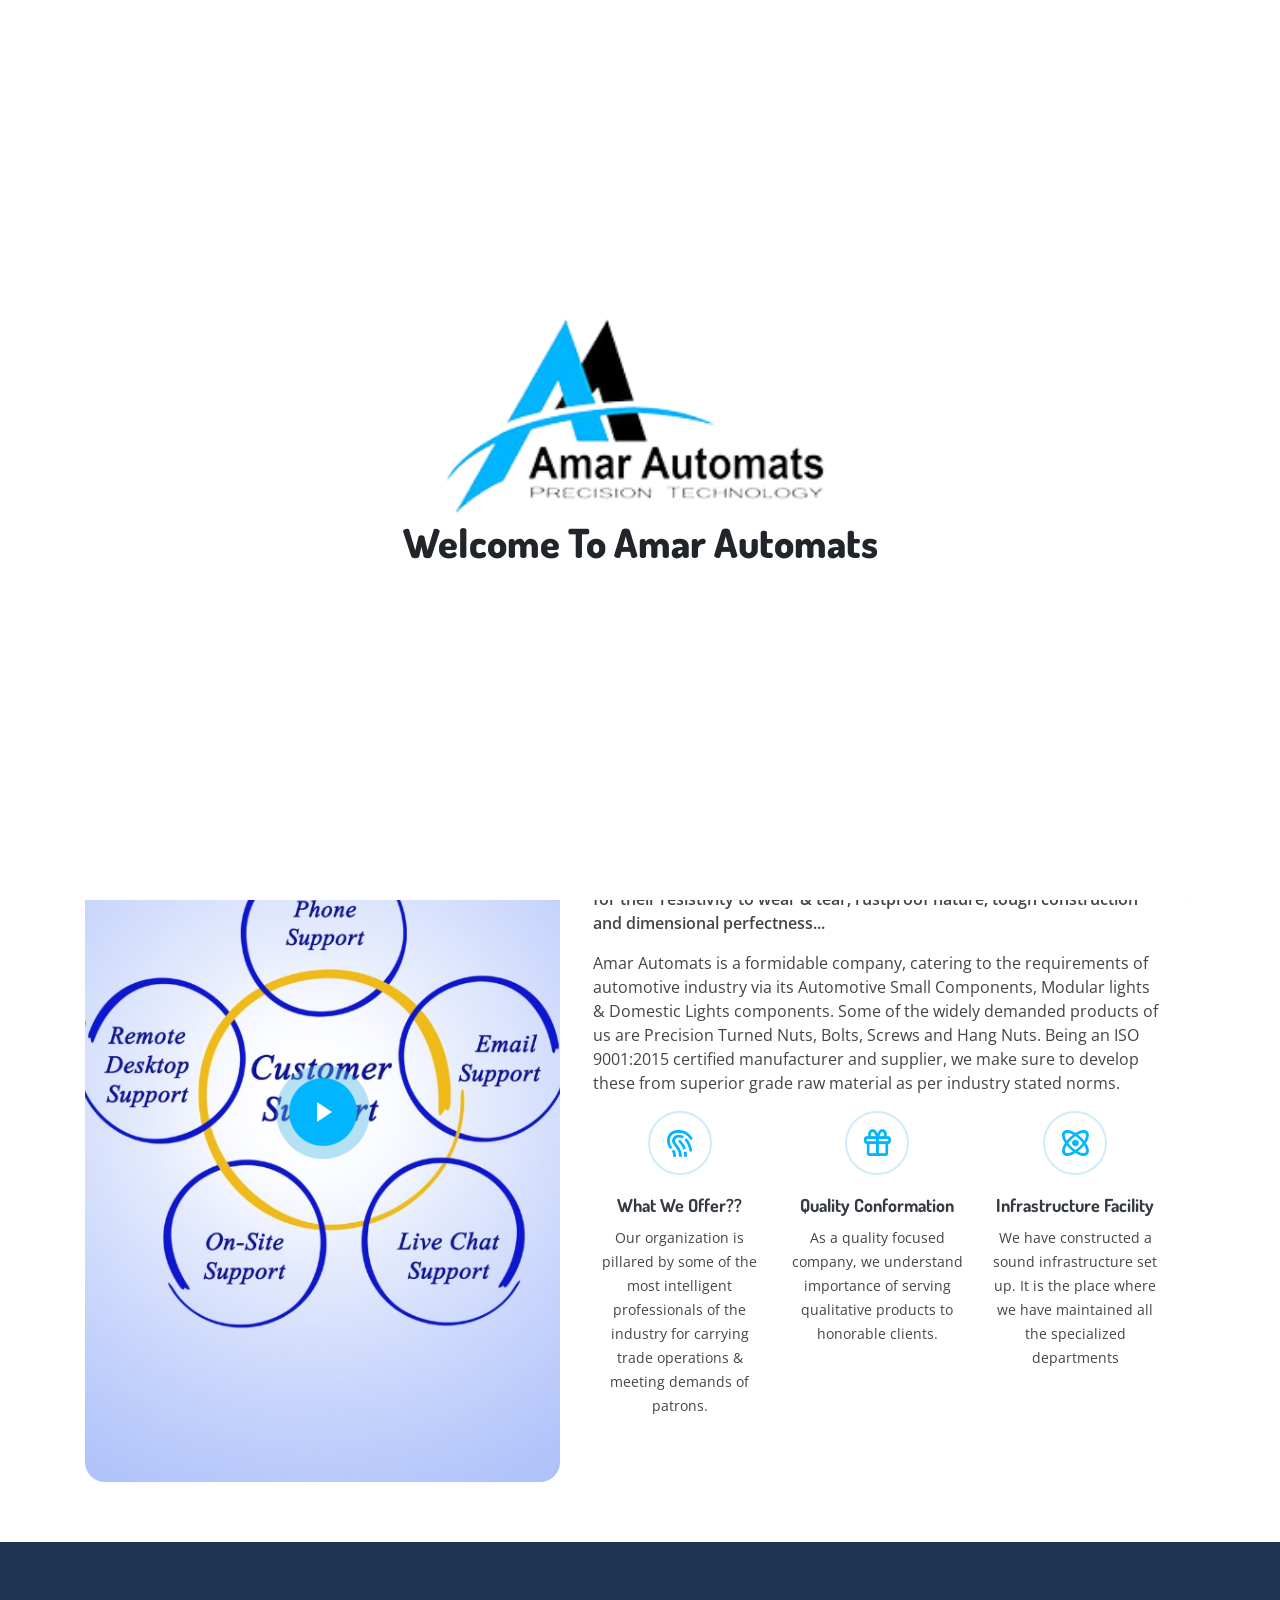
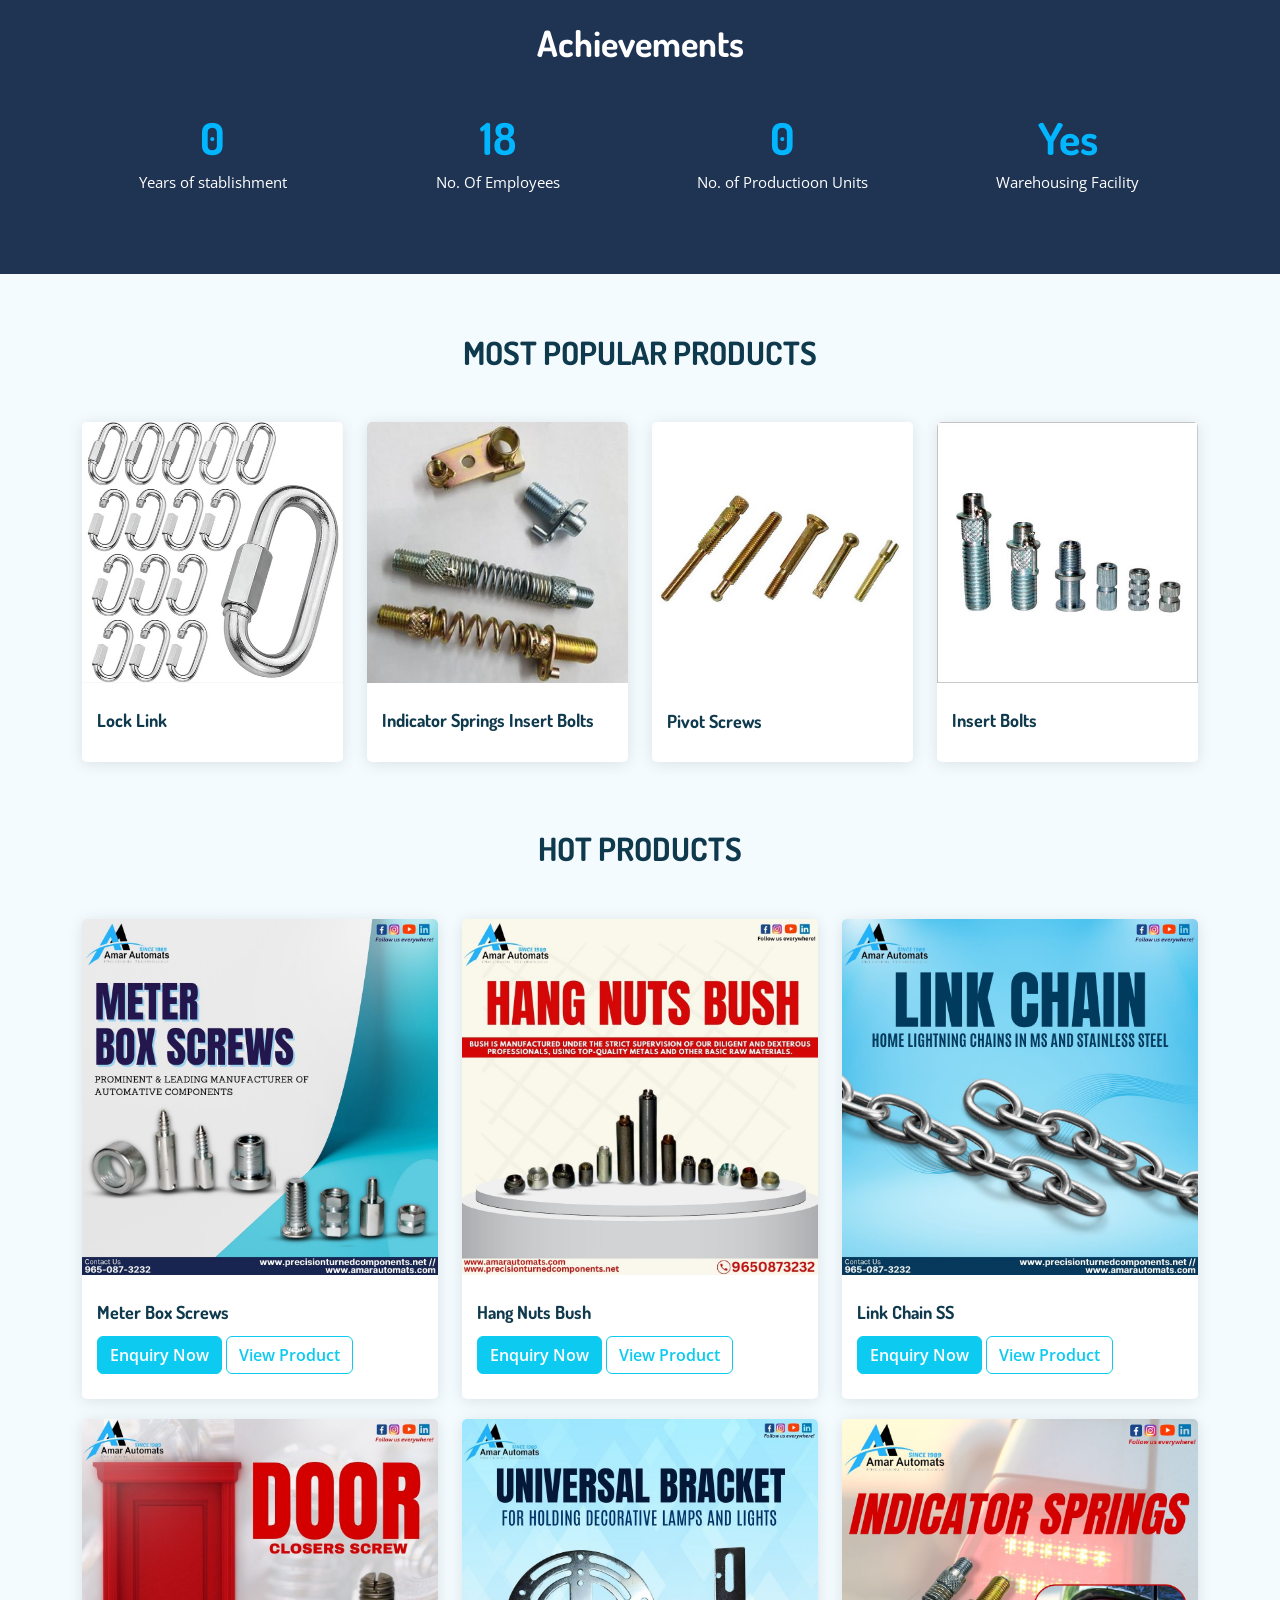
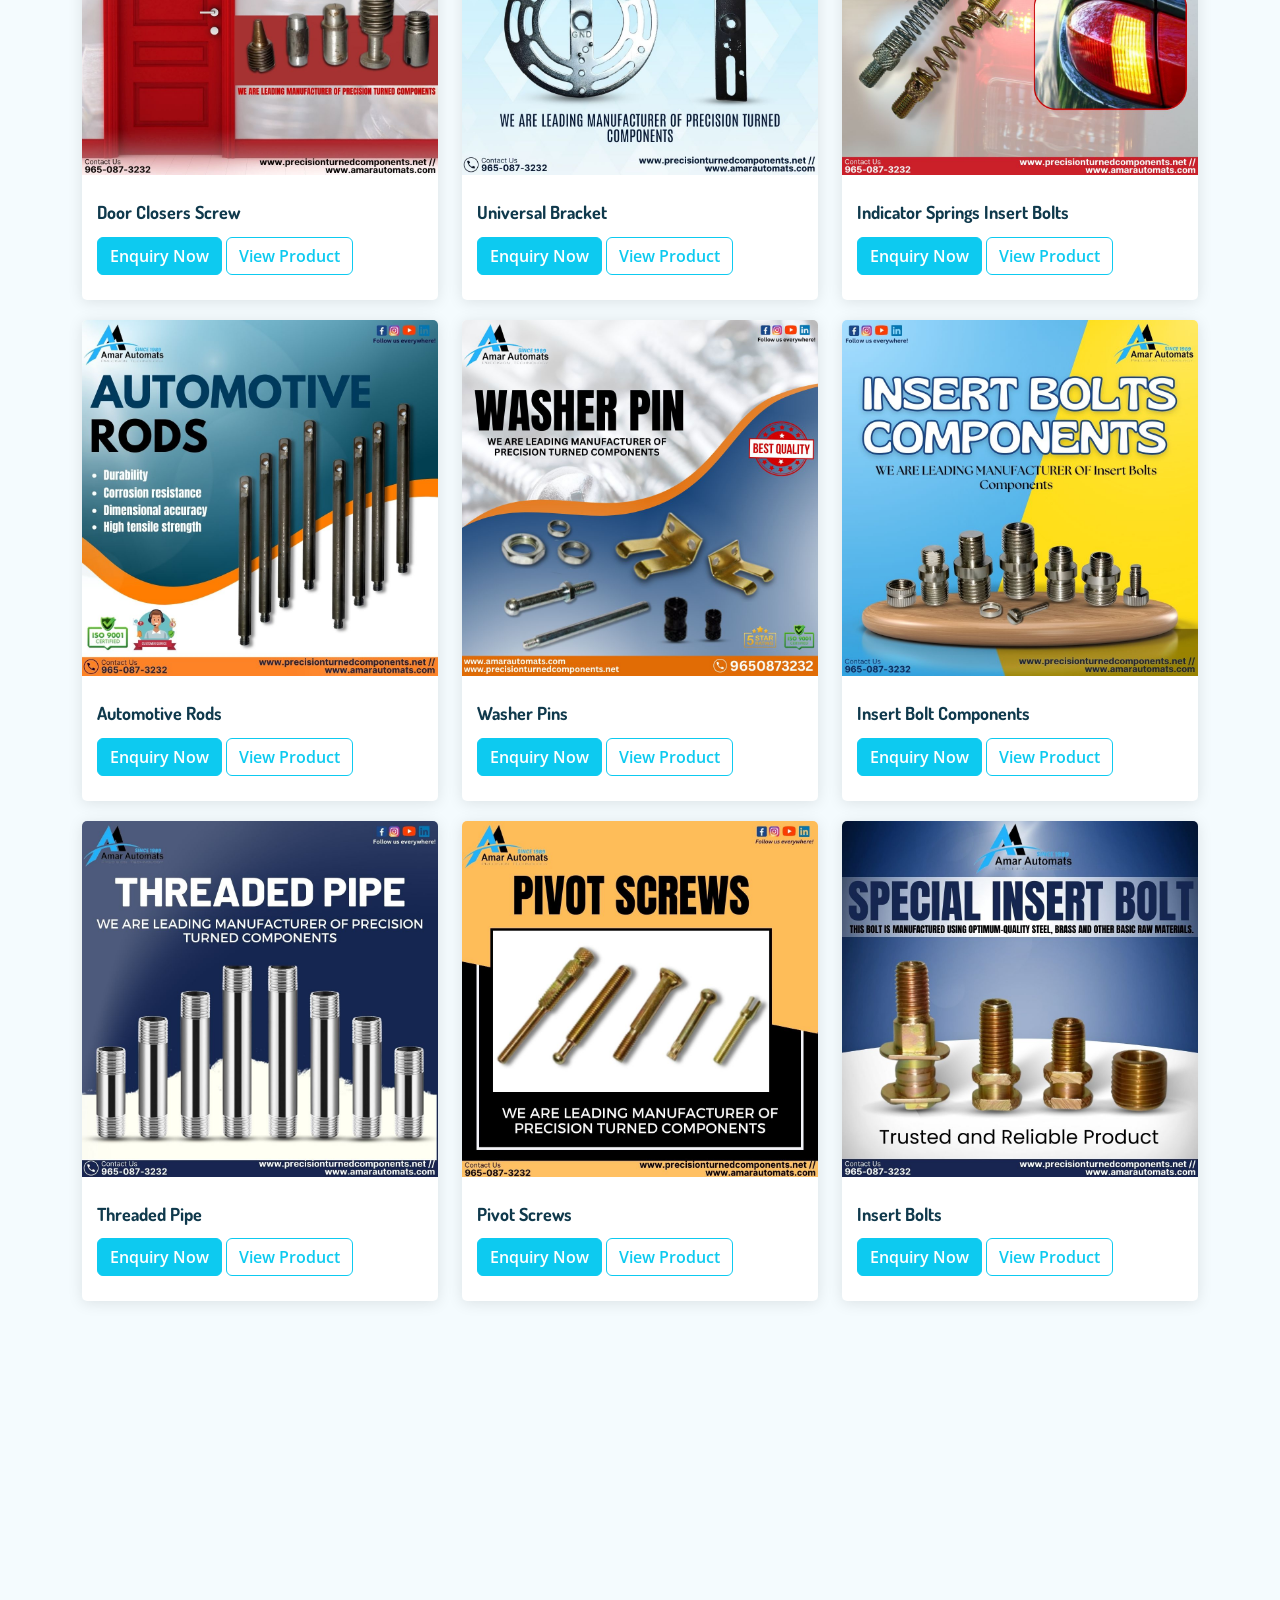
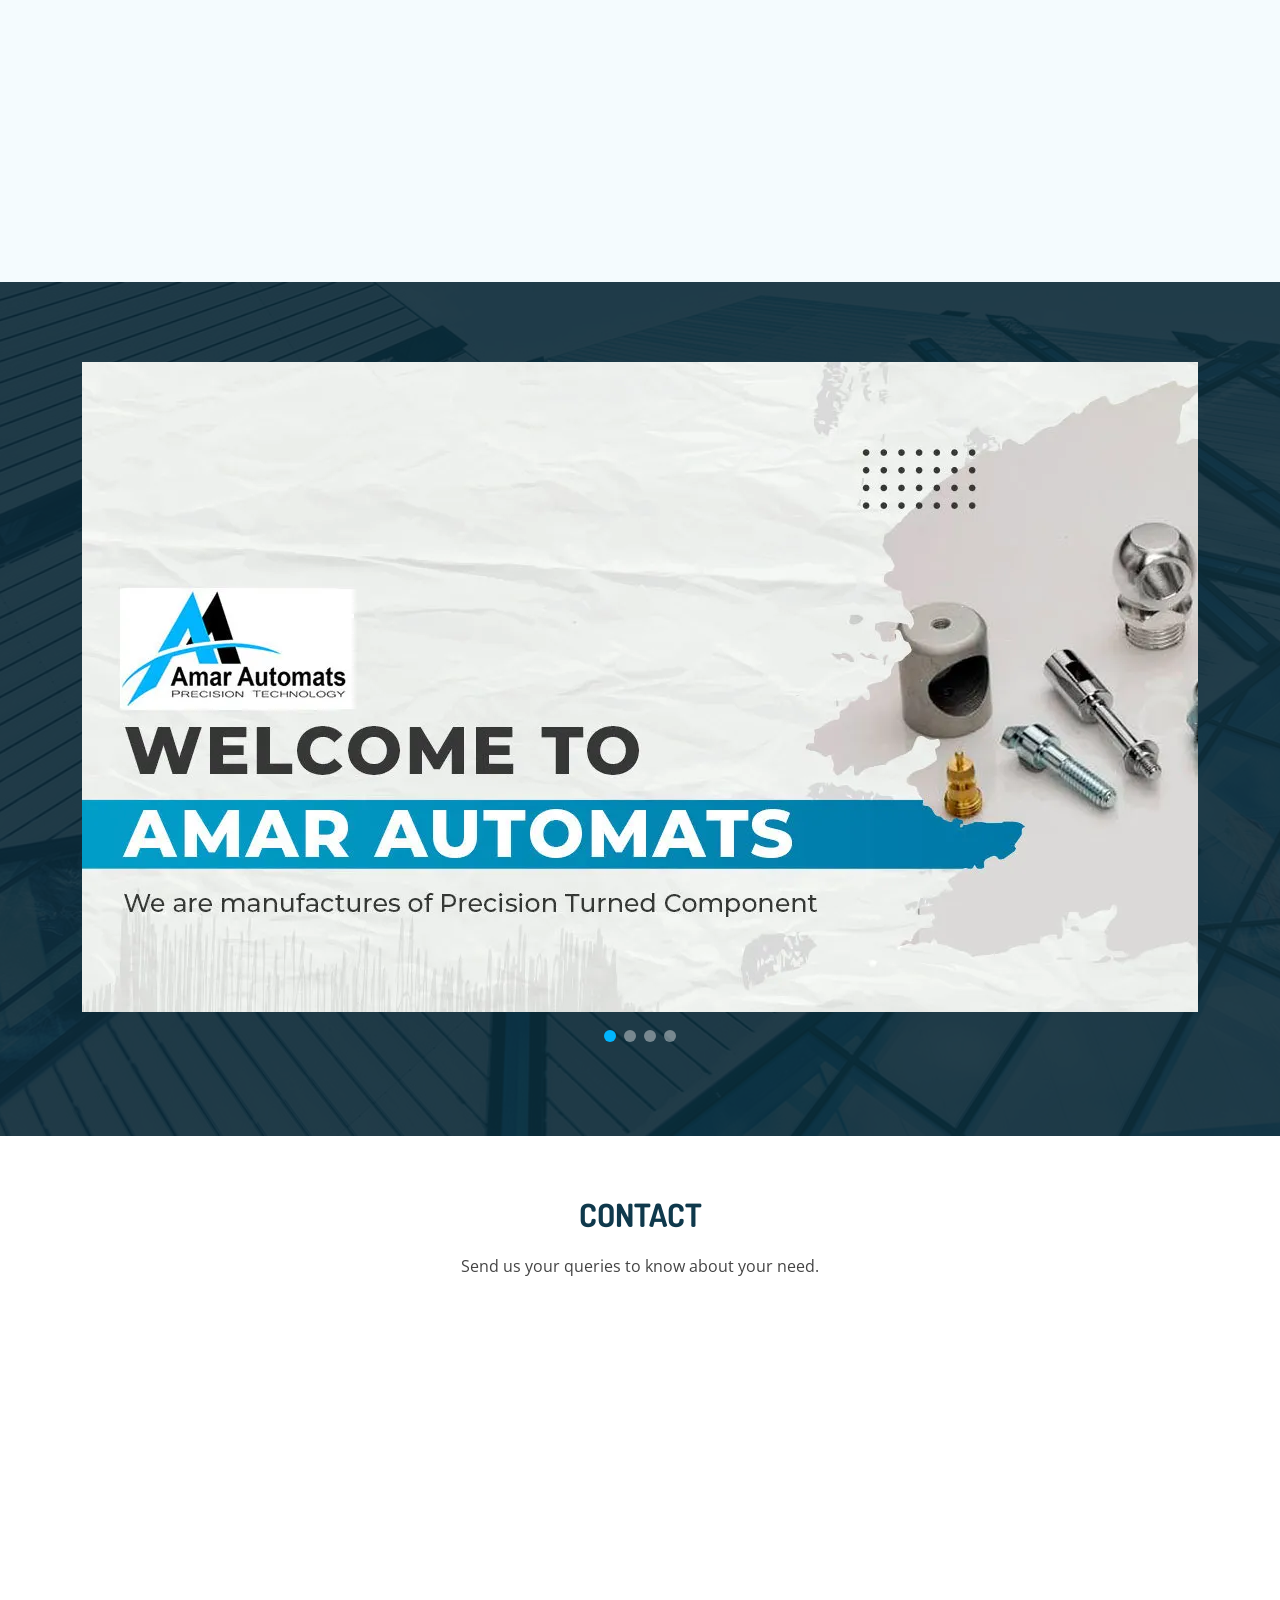
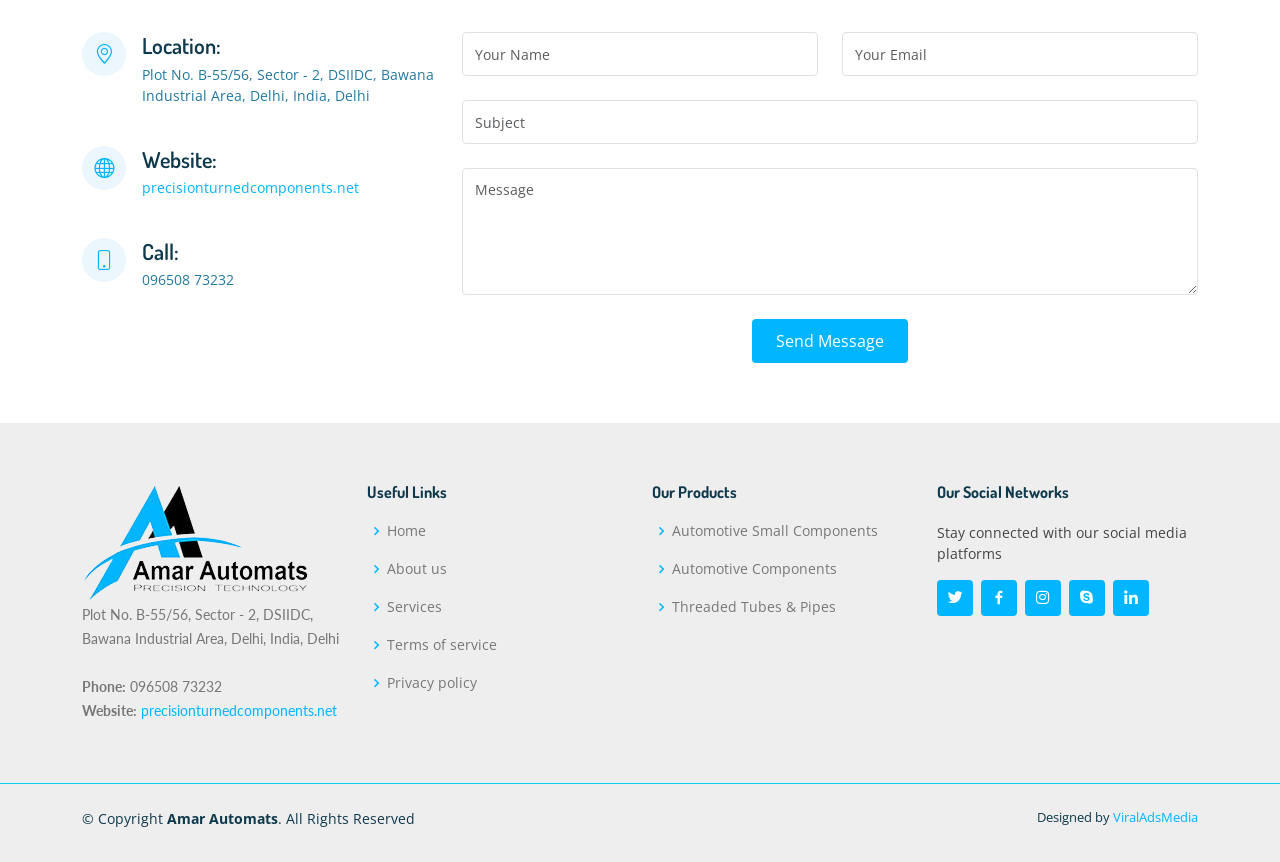
==== index.html @ e60e2b21 "add new section for cirtificate" ====
<!DOCTYPE html>
<html lang="en">

<head>
  <meta charset="utf-8">
  <meta content="width=device-width, initial-scale=1.0" name="viewport">

  <title>Amar Automats</title>
  <meta content="" name="description">
  <meta content="" name="keywords">

  <!-- Favicons -->
  <link href="assets/img/logo.png" rel="icon">
  <link href="assets/img/logo.png" rel="apple-touch-icon">
  <link href="https://unpkg.com/aos@2.3.1/dist/aos.css" rel="stylesheet">

  <!-- Google Fonts -->
  <link
    href="https://fonts.googleapis.com/css?family=Open+Sans:300,300i,400,400i,600,600i,700,700i|Dosis:300,400,500,,600,700,700i|Lato:300,300i,400,400i,700,700i"
    rel="stylesheet">

  <!-- Vendor CSS Files -->
  <link href="assets/vendor/bootstrap/css/bootstrap.min.css" rel="stylesheet">
  <link href="assets/vendor/bootstrap-icons/bootstrap-icons.css" rel="stylesheet">
  <link href="assets/vendor/boxicons/css/boxicons.min.css" rel="stylesheet">
  <link href="assets/vendor/glightbox/css/glightbox.min.css" rel="stylesheet">
  <link href="assets/vendor/swiper/swiper-bundle.min.css" rel="stylesheet">

  <!-- Template Main CSS File -->
  <link href="assets/css/style.css" rel="stylesheet">


</head>

<body>
  <div id="preloader">
    <div class="preloader-content">
      <div id="text9" class="text text-primary fw-bolder text-uppercase display-1">Welcome</div>
      <div id="text10" class="text text-primary fw-bolder text-uppercase display-1" style="display: none;">to</div>
      <div id="text11" class="text text-primary fw-bolder text-uppercase display-1" style="display: none;">Amar Automats
      </div>
      <div id="text12" class="text text-primary fw-bolder text-uppercase display-1" style="display: none;">
        <div class="col-md-10 col-8 mx-auto">
          <img class="w-100" src="assets/img/logo.png" alt="">
        </div>
        <h1 class="text-dark fw-bolder text-capitalize">Welcome To Amar Automats</h1>
      </div>
    </div>
  </div>
  <!-- ======= Header ======= -->
  <header id="header" class="position-absolute top-0 start-0 end-0 bg-white">
    <div class="container d-flex align-items-center justify-content-between">

      <a href="index.html" class="logo"><img src="assets/img/logo.png" alt="" class="img-fluid"></a>
      <!-- Uncomment below if you prefer to use text as a logo -->
      <!-- <h1 class="logo"><a href="index.html">Butterfly</a></h1> -->

      <nav id="navbar" class="navbar">
        <ul>
          <li><a class="nav-link fw-bolder text-white scrollto active" href="index.html">Home</a></li>
          <li><a class="nav-link fw-bolder text-white scrollto" href="about.html">About Us</a></li>
          <!-- <li><a class="nav-link fw-bolder text-white scrollto" href="#services">Services</a></li>
          <li><a class="nav-link fw-bolder text-white scrollto " href="#portfolio">Portfolio</a></li> -->
          <!-- <li><a class="nav-link fw-bolder text-white scrollto" href="#team">Team</a></li> -->
          <li class="dropdown fw-bolder"><a href="automotive-small-components.html"><span class="text-white">Automotive
                Small Components</span> <i class="bi bi-chevron-down"></i></a>
            <ul>
              <li><a href="special-insert-bolt.html">Special Insert Bolt</a></li>
              <li><a href="pivot-screws.html">Pivot Screws</a></li>
              <li><a href="insert-bolt.html">Insert Bolt</a></li>
              <li><a href="washer-pins.html">Washer Pins</a></li>
              <li><a href="meter-box-screws.html">Meter Box Screws</a></li>
              <!-- <li><a href="asc.html">Automotive Small Components</a></li> -->
              <!-- <li><a href="screw-for-door-closer.html">Screws for Door Closer</a></li> -->
              <li><a href="door-closers-screw.html">Door Closers Screw</a></li>
              <!-- <li><a href="precision-turned-components.html">Precision Turned Components</a></li> -->
              <li><a href="hex-huts-and-demo-nuts.html">Hex Nuts and Demo Nuts</a></li>
              <li><a href="quick-links-and-locking-link.html">Quick Links & Locking Link</a></li>
            </ul>
          </li>
          <li class="dropdown fw-bolder"><a href="automotive-components.html"><span class="text-white">Automotive
                Components</span> <i class="bi bi-chevron-down"></i></a>
            <ul>
              <li><a href="automotive-bushes.html">Automotive Bushes</a></li>
              <li><a href="royal-enfield.html">Royal Enfield Indicator Parts</a></li>
              <li><a href="hang-nuts-bush.html">Hang Nuts Bush</a></li>
              <li><a href="insert-bolts-components.html">Insert Bolts Components</a></li>
              <li><a href="indicator-springs-and-insert-bolts.html">Indicator Springs and Insert Bolts</a></li>
              <li><a href="automotive-rods.html">Automotive Rods</a></li>
              <li><a href="hang-nuts-and-spacers.html">Hang Nuts & Spacers</a></li>
            </ul>
          </li>
          <li class="dropdown fw-bolder"><a href="threaded-tubes-and-pipes.html"><span class="text-white">Threaded Tubes
                & Pipes</span> <i class="bi bi-chevron-down"></i></a>
            <ul>
              <li><a href="lock-link.html">Lock Link</a></li>
              <li><a href="threaded-pipe.html">Threaded Pipe</a></li>
              <li><a href="link-chain-ss.html">Link Chain SS</a></li>
            </ul>
          </li>
          <li><a class="nav-link fw-bolder text-white scrollto" href="contact.html">Contact</a></li>
          <li><a class="nav-link fw-bolder text-center justify-content-center text-white scrollto click" href="#">CLICK HERE</a></li>
        </ul>
        <i class="bi bi-list mobile-nav-toggle"></i>
      </nav><!-- .navbar -->
    </div>
  </header><!-- End Header -->

  <!-- ======= Hero Section ======= -->
  <section id="hero" class="d-flex align-items-center">
    <div id="carouselId" class="carousel slide" data-bs-ride="carousel">
      <ol class="carousel-indicators">
        <!-- <li
          data-bs-target="#carouselId"
          data-bs-slide-to="0"
          class="active"
          aria-current="true"
          aria-label="First slide"
        ></li> -->
        <!-- <li
          data-bs-target="#carouselId"
          data-bs-slide-to="1"
          aria-label="Second slide"
        ></li>
        <li
          data-bs-target="#carouselId"
          data-bs-slide-to="2"
          aria-label="Third slide"
        ></li> -->
      </ol>
      <div class="carousel-inner" role="listbox">
        <div class="carousel-item active">
          <video loop autoplay muted src="assets/img/VN20240510_181905.mp4" class="w-100"
            alt="First slide"></video>
          <!-- <video loop autoplay muted src="assets/img/VN20240510_181905.mp4" class="w-100 d-md-none d-block"
            alt="First slide"></video> -->
        </div>
        <!-- <div class="carousel-item">
          <img
            src="assets/img/banner2.jpg"
            class="w-100 d-block"
            alt="Second slide"
          />
        </div>
        <div class="carousel-item">
          <img
            src="assets/img/banner3.jpg"
            class="w-100 d-block"
            alt="Third slide"
          />
        </div> -->
      </div>
      <!-- <button
        class="carousel-control-prev"
        type="button"
        data-bs-target="#carouselId"
        data-bs-slide="prev"
      >
        <span class="" aria-hidden="true"><i class="bi bi-arrow-left"></i></span>
        <span class="visually-hidden">Previous</span>
      </button> -->
      <!-- <button
        class="carousel-control-next"
        type="button"
        data-bs-target="#carouselId"
        data-bs-slide="next"
      >
        <span class="" aria-hidden="true"><i class="bi bi-arrow-right"></i></span>
        <span class="visually-hidden">Next</span>
      </button> -->
    </div>

    <!-- <div class="container">
      <div class="row">
        <div class="col-lg-6 pt-4 pt-lg-0 order-2 order-lg-1 d-flex flex-column justify-content-center">
          <h1>Creating websites that make you stop & stare</h1>
          <h2>Accusantium quam, aliquam ultricies eget tempor id, aliquam eget nibh et. Maecen aliquam, risus at semper. Proin iaculis purus consequat sem cure digni ssim. Donec porttitora entum.</h2>
          <div><a href="#about" class="btn-get-started scrollto">Get Started</a></div>
        </div>
        <div class="col-lg-6 order-1 order-lg-2 hero-img">
          <img src="assets/img/hero-img.png" class="img-fluid" alt="">
        </div>
      </div>
    </div> -->

  </section><!-- End Hero -->

  <main id="main">

    <!-- ======= About Section ======= -->
    <section id="about" class="about section pt-md-5 pt-3">
      <div class="container pt-md-5" data-aos="fade-up">

        <div class="row">
          <div data-aos="fade-right" data-aos-delay="100"
            class="col-xl-5 col-lg-6 d-flex justify-content-center video-box align-items-stretch position-relative">
            <a href="https://orig-videos.tradeindia.com/video/flv/catalogs/58958/video58958_001.mp4"
              class="glightbox play-btn mb-4"></a>
          </div>

          <div data-aos="fade-up" data-aos-delay="300"
            class="col-xl-7 col-lg-6 icon-boxes d-flex flex-column align-items-stretch justify-content-center py-5 px-lg-5">
            <h3 class="fw-bold">About
              Amar Automats</h3>
            <p class="fw-semibold">Making available Automotive Small Components such as Special Insert Bolt, Light
              Insert Bolt, Nuts, Bolts, Screws and Hang Nuts that are known for their resistivity to wear & tear,
              rustproof nature, tough construction and dimensional perfectness...</p>
            <p>Amar Automats is a formidable company, catering to the requirements of automotive industry via its
              Automotive Small Components, Modular lights & Domestic Lights components. Some of the widely demanded
              products of us are Precision Turned Nuts, Bolts, Screws and Hang Nuts. Being an ISO 9001:2015 certified
              manufacturer and supplier, we make sure to develop these from superior grade raw material as per industry
              stated norms.
            </p>
            <div class="row">
              <div data-aos="fade-right" data-aos-delay="100" class="icon-box col-md-4">
                <div class="icon"><i class="bx bx-fingerprint"></i></div>
                <h4 class="title"><a href="">What We Offer??</a></h4>
                <p class="description">Our organization is pillared by some of the most intelligent professionals of the
                  industry for carrying trade operations & meeting demands of patrons.</p>
              </div>
  
              <div data-aos="fade-right" data-aos-delay="300" class="icon-box col-md-4">
                <div class="icon"><i class="bx bx-gift"></i></div>
                <h4 class="title"><a href="">Quality Conformation</a></h4>
                <p class="description">As a quality focused company, we understand importance of serving qualitative
                  products to honorable clients.</p>
              </div>
  
              <div data-aos="fade-right" data-aos-delay="400" class="icon-box col-md-4">
                <div class="icon"><i class="bx bx-atom  "></i></div>
                <h4 class="title"><a href="">Infrastructure Facility</a></h4>
                <p class="description">We have constructed a sound infrastructure set up. It is the place where we have
                  maintained all the specialized departments</p>
              </div>
            </div>
          </div>
        </div>

      </div>
    </section><!-- End About Section -->

    <!-- ======= Counts Section ======= -->
    <section id="counts" class="counts section">
      <div class="container" data-aos="fade-up">

        <div data-aos="fade-right" class="text-center title">
          <h3>Achievements</h3>
          <!-- <p>Iusto et labore modi qui sapiente xpedita tempora et aut non ipsum consequatur illo.</p> -->
        </div>

        <div class="row counters position-relative">

          <div data-aos="fade-up" data-aos-delay="100" class="col-lg-3 col-6 text-center">
            <span data-purecounter-start="0" data-purecounter-end="1998" data-purecounter-duration="1"
              class="purecounter"></span>
            <p>Years of stablishment</p>
          </div>

          <div data-aos="fade-down" data-aos-delay="200" class="col-lg-3 col-6 text-center">
            <span data-purecounter-start="0" data-purecounter-end="18" data-purecounter-duration="1"
              class="purecounter"></span>
            <p>No. Of Employees</p>
          </div>

          <div data-aos="fade-up" data-aos-delay="300" class="col-lg-3 col-6 text-center">
            <span data-purecounter-start="0" data-purecounter-end="1" data-purecounter-duration="1"
              class="purecounter"></span>
            <p>No. of Productioon Units</p>
          </div>

          <div data-aos="fade-down" data-aos-delay="400" class="col-lg-3 col-6 text-center">
            <span>Yes</span>
            <p>Warehousing Facility</p>
          </div>

        </div>

      </div>
    </section><!-- End Counts Section -->

    <!-- ======= Portfolio Section ======= -->
    <section id="portfolio" class="d-none portfolio section">
      <div class="container">

        <div class="section-title">
          <h2 class="border-bottom pb-3 border-info">Our products</h2>
        </div>

        <div class="row">
          <div class="col-lg-12 d-flex justify-content-center">
            <ul id="portfolio-flters">
              <li data-filter="*" class="filter-active">All</li>
              <li data-filter=".filter-app">Popular Products</li>
              <li data-filter=".filter-card">Hot Products</li>
              <!-- <li data-filter=".filter-web">Web</li> -->
            </ul>
          </div>
        </div>

        <div class="row portfolio-container">

          <div class="col-lg-4 col-md-6 portfolio-item filter-app">
            <div class="portfolio-wrap">
              <img src="assets/img/product/lock-link.jpg" class="img-fluid" alt="">
              <div class="portfolio-info">
                <h4>Lock Link</h4>
                <p>Popular Products</p>
                <div class="portfolio-links">
                  <a href="assets/img/product/lock-link.jpg" data-gallery="portfolioGallery" class="portfolio-lightbox"
                    title="Lock link"><i class="bx bx-plus"></i></a>
                  <a href="portfolio-details.html" title="More Details"><i class="bx bx-link"></i></a>
                </div>
              </div>
            </div>
          </div>

          <div class="col-lg-4 col-md-6 portfolio-item filter-card">
            <div class="portfolio-wrap">
              <img src="assets/img/product/Link-Chain-ss.jpg" class="img-fluid py-md-5" alt="">
              <div class="portfolio-info">
                <h4>Link Chain SS</h4>
                <p>Hot Products</p>
                <div class="portfolio-links">
                  <a href="assets/img/product/Link-Chain-ss.jpg" data-gallery="portfolioGallery"
                    class="portfolio-lightbox" title="Link Chain SS"><i class="bx bx-plus"></i></a>
                  <a href="portfolio-details.html" title="More Details"><i class="bx bx-link"></i></a>
                </div>
              </div>
            </div>
          </div>

          <div class="col-lg-4 col-md-6 portfolio-item filter-app">
            <div class="portfolio-wrap">
              <img src="assets/img/product/Pivot-Screws.jpg" class="img-fluid" alt="">
              <div class="portfolio-info">
                <h4>Pivot Screws</h4>
                <p>Popular Products</p>
                <div class="portfolio-links">
                  <a href="assets/img/product/Pivot-Screws.jpg" data-gallery="portfolioGallery"
                    class="portfolio-lightbox" title="Pivot Screws"><i class="bx bx-plus"></i></a>
                  <a href="portfolio-details.html" title="More Details"><i class="bx bx-link"></i></a>
                </div>
              </div>
            </div>
          </div>

          <div class="col-lg-4 col-md-6 portfolio-item filter-app">
            <div class="portfolio-wrap">
              <img src="assets/img/product/Insert-Bolt.jpg" class="img-fluid" alt="">
              <div class="portfolio-info">
                <h4>Insert Bolt</h4>
                <p>Popular Products</p>
                <div class="portfolio-links">
                  <a href="assets/img/product/Insert-Bolt.jpg" data-gallery="portfolioGallery"
                    class="portfolio-lightbox" title="Insert Bolt"><i class="bx bx-plus"></i></a>
                  <a href="portfolio-details.html" title="More Details"><i class="bx bx-link"></i></a>
                </div>
              </div>
            </div>
          </div>

          <div class="col-lg-4 col-md-6 portfolio-item filter-card">
            <div class="portfolio-wrap">
              <img src="assets/img/product/meter-box-screws.jpeg" class="img-fluid" alt="">
              <div class="portfolio-info">
                <h4>Meter Box Screws</h4>
                <p>Hot Products</p>
                <div class="portfolio-links">
                  <a href="assets/img/product/Meter-Box-Screws.jpg" data-gallery="portfolioGallery"
                    class="portfolio-lightbox" title="Meter Box Screws"><i class="bx bx-plus"></i></a>
                  <a href="portfolio-details.html" title="More Details"><i class="bx bx-link"></i></a>
                </div>
              </div>
            </div>
          </div>

          <div class="col-lg-4 col-md-6 portfolio-item filter-app">
            <div class="portfolio-wrap">
              <img src="assets/img/product/Indicator-Springs-Insert-Bolts.jpg" class="img-fluid" alt="">
              <div class="portfolio-info">
                <h4>Indicator Springs and Insert Blts</h4>
                <p>Popular Products</p>
                <div class="portfolio-links">
                  <a href="assets/img/product/Indicator-Springs-Insert-Bolts.jpg" data-gallery="portfolioGallery"
                    class="portfolio-lightbox" title="Indicator Springs and Insert Blts"><i class="bx bx-plus"></i></a>
                  <a href="portfolio-details.html" title="More Details"><i class="bx bx-link"></i></a>
                </div>
              </div>
            </div>
          </div>

          <div class="col-lg-4 col-md-6 portfolio-item filter-card">
            <div class="portfolio-wrap">
              <img src="assets/img/product/Door-Closers-Screw.jpg" class="img-fluid" alt="">
              <div class="portfolio-info">
                <h4>Door Closers Screw</h4>
                <p>Hot Products</p>
                <div class="portfolio-links">
                  <a href="assets/img/product/Door-Closers-Screw.jpg" data-gallery="portfolioGallery"
                    class="portfolio-lightbox" title="Door Closers Screw"><i class="bx bx-plus"></i></a>
                  <a href="portfolio-details.html" title="More Details"><i class="bx bx-link"></i></a>
                </div>
              </div>
            </div>
          </div>

          <div class="col-lg-4 col-md-6 portfolio-item filter-card">
            <div class="portfolio-wrap">
              <img src="assets/img/product/washer-pin.jpeg" class="img-fluid" alt="">
              <div class="portfolio-info">
                <h4>Washer pins</h4>
                <p>Hot Products</p>
                <div class="portfolio-links">
                  <a href="assets/img/product/Washer-Pins.jpg" data-gallery="portfolioGallery"
                    class="portfolio-lightbox" title="Washer pins"><i class="bx bx-plus"></i></a>
                  <a href="portfolio-details.html" title="More Details"><i class="bx bx-link"></i></a>
                </div>
              </div>
            </div>
          </div>

          <div class="col-lg-4 col-md-6 portfolio-item filter-card">
            <div class="portfolio-wrap">
              <img src="assets/img/product/ibc.jpg" class="img-fluid" alt="">
              <div class="portfolio-info">
                <h4>Insert Bolt Components</h4>
                <p>Hot Products</p>
                <div class="portfolio-links">
                  <a href="assets/img/product/Insert-Bolts-Components.jpg" data-gallery="portfolioGallery"
                    class="portfolio-lightbox" title="Insert Bolt Components"><i class="bx bx-plus"></i></a>
                  <a href="portfolio-details.html" title="More Details"><i class="bx bx-link"></i></a>
                </div>
              </div>
            </div>
          </div>

        </div>

      </div>
    </section>  <!-- End Portfolio Section -->

    <!-- ======= Team Section ======= -->
    <section id="team" class="team section-bg section">
      <div class="container" data-aos="fade-up">

        <div class="section-title">
          <h2>Most Popular Products</h2>
          <!-- <p>Magnam dolores commodi suscipit. Necessitatibus eius consequatur ex aliquid fuga eum quidem. Sit sint consectetur velit. Quisquam quos quisquam cupiditate. Et nemo qui impedit suscipit alias ea. Quia fugiat sit in iste officiis commodi quidem hic quas.</p> -->
        </div>

        <div class="row" data-aos="fade-right">

          <div data-aos="fade-up" data-aos-delay="1                                     00" class="col-lg-3 col-6 d-flex align-items-stretch">
            <div class="member">
              <div class="member-img">
                <img src="assets/img/product/lock-link.jpg" class="img-fluid" alt="">
                <!-- <div class="social">
                  <a href=""><i class="bi bi-twitter"></i></a>
                  <a href=""><i class="bi bi-facebook"></i></a>
                  <a href=""><i class="bi bi-instagram"></i></a>
                  <a href=""><i class="bi bi-linkedin"></i></a>
                </div> -->
              </div>
              <div class="member-info">
                <h4>Lock Link</h4>
                <!-- <span>Chief Executive Officer</span> -->
              </div>
            </div>
          </div>

          <div data-aos="fad  e-up" data-aos-delay="200" class="col-lg-3 col-6 d-flex align-items-stretch">
            <div class="member">
              <div class="member-img">
                <img src="assets/img/product/Indicator-Springs-Insert-Bolts.jpg" class="img-fluid" alt="">
                <!-- <div class="social">
                  <a href=""><i class="bi bi-twitter"></i></a>
                  <a href=""><i class="bi bi-facebook"></i></a>
                  <a href=""><i class="bi bi-instagram"></i></a>
                  <a href=""><i class="bi bi-linkedin"></i></a>
                </div> -->
              </div>
              <div class="member-info">
                <h4>Indicator Springs Insert Bolts</h4>
                <!-- <span>Product Manager</span> -->
              </div>
            </div>
          </div>

          <div data-aos="fade-up" data-aos-delay="300" class="col-lg-3 col-6 d-flex align-items-stretch">
            <div class="member">
              <div class="member-img">
                <img src="assets/img/product/Pivot-Screws.jpg" class="img-fluid" alt="">
                <!-- <div class="social">
                  <a href=""><i class="bi bi-twitter"></i></a>
                  <a href=""><i class="bi bi-facebook"></i></a>
                  <a href=""><i class="bi bi-instagram"></i></a>
                  <a href=""><i class="bi bi-linkedin"></i></a>
                </div> -->
              </div>
              <div class="member-info">
                <h4>Pivot Screws</h4>
                <!-- <span>CTO</span> -->
              </div>
            </div>
          </div>

          <div data-aos="fade-up" data-aos-delay="400" class="col-lg-3 col-6 d-flex align-items-stretch">
            <div class="member">
              <div class="member-img">
                <img src="assets/img/product/Insert-Bolt.jpg" class="img-fluid" alt="">
                <!-- <div class="social">
                  <a href=""><i class="bi bi-twitter"></i></a>
                  <a href=""><i class="bi bi-facebook"></i></a>
                  <a href=""><i class="bi bi-instagram"></i></a>
                  <a href=""><i class="bi bi-linkedin"></i></a>
                </div> -->
              </div>
              <div class="member-info">
                <h4>Insert Bolts</h4>
                <!-- <span>Accountant</span> -->
              </div>
            </div>
          </div>

        </div>

      </div>
      <div class="container pt-5" data-aos="fade-up">

        <div class="section-title">
          <h2>Hot Products</h2>
          <!-- <p>Magnam dolores commodi suscipit. Necessitatibus eius consequatur ex aliquid fuga eum quidem. Sit sint consectetur velit. Quisquam quos quisquam cupiditate. Et nemo qui impedit suscipit alias ea. Quia fugiat sit in iste officiis commodi quidem hic quas.</p> -->
        </div>

        <div class="row" data-aos="fade-right" data-aos-delay="100">

          <div data-aos="fade-up" data-aos-delay="100" class="col-lg-4 col-6 d-flex align-items-stretch">
            <div class="member">
              <div class="member-img">
                <img src="assets/img/product/meter-box-screws.jpeg" class="img-fluid" alt="">
                <!-- <div class="social">
                  <a href=""><i class="bi bi-twitter"></i></a>
                  <a href=""><i class="bi bi-facebook"></i></a>
                  <a href=""><i class="bi bi-instagram"></i></a>
                  <a href=""><i class="bi bi-linkedin"></i></a>
                </div> -->
              </div>
              <div class="member-info">
                <h4>Meter Box Screws</h4>
                <!-- <span>Chief Executive Officer</span> -->
                <a href="https://api.whatsapp.com/send/?phone=9650873232&text&type=phone_number&app_absent=0  "
                  class="btn btn-info text-white mt-2 fw-semibold">Enquiry Now</a>
                  <a href="meter-box-screws.html"
                  class="btn btn-white border-info text-info mt-2 fw-semibold">View Product</a>
              </div>
            </div>
          </div>
          <div data-aos="fade-up" data-aos-delay="100" class="col-lg-4 col-6 d-flex align-items-stretch">
            <div class="member">
              <div class="member-img">
                <img src="assets/img/product/hang-nuts-bush.jpeg" class="img-fluid" alt="">
                <!-- <div class="social">
                  <a href=""><i class="bi bi-twitter"></i></a>
                  <a href=""><i class="bi bi-facebook"></i></a>
                  <a href=""><i class="bi bi-instagram"></i></a>
                  <a href=""><i class="bi bi-linkedin"></i></a>
                </div> -->
              </div>
              <div class="member-info">
                <h4>Hang Nuts Bush</h4>
                <!-- <span>Chief Executive Officer</span> -->
                <a href="https://api.whatsapp.com/send/?phone=9650873232&text&type=phone_number&app_absent=0  "
                  class="btn btn-info text-white mt-2 fw-semibold">Enquiry Now</a>
                  <a href="hang-nuts-bush.html"
                  class="btn btn-white border-info text-info mt-2 fw-semibold">View Product</a>
              </div>
            </div>
          </div>
          <div data-aos="fade-up" data-aos-delay="200" class="col-lg-4 col-6 d-flex align-items-stretch">
            <div class="member">
              <div class="member-img">
                <img src="assets/img/product/link-chain.jpeg" class="img-fluid" alt="">
                <!-- <div class="social">
                  <a href=""><i class="bi bi-twitter"></i></a>
                  <a href=""><i class="bi bi-facebook"></i></a>
                  <a href=""><i class="bi bi-instagram"></i></a>
                  <a href=""><i class="bi bi-linkedin"></i></a>
                  </div> -->
              </div>
              <div class="member-info">
                <h4>Link Chain SS</h4>
                <!-- <span>Product Manager</span> -->
                <a href="https://api.whatsapp.com/send/?phone=9650873232&text&type=phone_number&app_absent=0  "
                  class="btn btn-info text-white mt-2 fw-semibold">Enquiry Now</a>
                  <a href="link-chain-ss.html"
                  class="btn btn-white border-info text-info mt-2 fw-semibold">View Product</a>
              </div>
            </div>
          </div>

          <div data-aos="fade-up" data-aos-delay="300" class="col-lg-4 col-6 d-flex align-items-stretch">
            <div class="member">
              <div class="member-img">
                <img src="assets/img/product/61.jpg" class="img-fluid" alt="">
                <!-- <div class="social">
                  <a href=""><i class="bi bi-twitter"></i></a>
                  <a href=""><i class="bi bi-facebook"></i></a>
                  <a href=""><i class="bi bi-instagram"></i></a>
                  <a href=""><i class="bi bi-linkedin"></i></a>
                </div> -->
              </div>
              <div class="member-info">
                <h4>Door Closers Screw</h4>
                <!-- <span>CTO</span> -->
                <a href="https://api.whatsapp.com/send/?phone=9650873232&text&type=phone_number&app_absent=0  "
                  class="btn btn-info text-white mt-2 fw-semibold">Enquiry Now</a>
                  <a href="door-closers-screw.html"
                  class="btn btn-white border-info text-info mt-2 fw-semibold">View Product</a>
              </div>
            </div>
          </div>


          <div data-aos="fade-up" data-aos-delay="200" class="col-lg-4 col-6 d-flex align-items-stretch">
            <div class="member">
              <div class="member-img">
                <img src="assets/img/product/56.jpg" class="img-fluid" alt="">
                <!-- <div class="social">
                  <a href=""><i class="bi bi-twitter"></i></a>
                  <a href=""><i class="bi bi-facebook"></i></a>
                  <a href=""><i class="bi bi-instagram"></i></a>
                  <a href=""><i class="bi bi-linkedin"></i></a>
                </div> -->
              </div>
              <div class="member-info">
                <h4>Universal Bracket</h4>
                <!-- <span>Product Manager</span> -->
                <a href="https://api.whatsapp.com/send/?phone=9650873232&text&type=phone_number&app_absent=0  "
                  class="btn btn-info text-white mt-2 fw-semibold">Enquiry Now</a>
                  <a href="universal-bracket.html"
                  class="btn btn-white border-info text-info mt-2 fw-semibold">View Product</a>
              </div>
            </div>
          </div>
          <div data-aos="fade-up" data-aos-delay="200" class="col-lg-4 col-6 d-flex align-items-stretch">
            <div class="member">
              <div class="member-img">
                <img src="assets/img/product/indicator-sprimgs.jpeg" class="img-fluid" alt="">
                <!-- <div class="social">
                  <a href=""><i class="bi bi-twitter"></i></a>
                  <a href=""><i class="bi bi-facebook"></i></a>
                  <a href=""><i class="bi bi-instagram"></i></a>
                  <a href=""><i class="bi bi-linkedin"></i></a>
                </div> -->
              </div>
              <div class="member-info">
                <h4>Indicator Springs Insert Bolts</h4>
                <!-- <span>Product Manager</span> -->
                <a href="https://api.whatsapp.com/send/?phone=9650873232&text&type=phone_number&app_absent=0  "
                  class="btn btn-info text-white mt-2 fw-semibold">Enquiry Now</a>
                  <a href="indicator-springs-and-insert-bolts.html"
                  class="btn btn-white border-info text-info mt-2 fw-semibold">View Product</a>
              </div>
            </div>
          </div>
          <div data-aos="fade-up" data-aos-delay="500" class="col-lg-4 col-6 d-flex align-items-stretch">
            <div class="member">
              <div class="member-img">
                <img src="assets/img/product/54.jpg" class="img-fluid" alt="">
                <!-- <div class="social">
                  <a href=""><i class="bi bi-twitter"></i></a>
                  <a href=""><i class="bi bi-facebook"></i></a>
                  <a href=""><i class="bi bi-instagram"></i></a>
                  <a href=""><i class="bi bi-linkedin"></i></a>
                </div> -->
              </div>
              <div class="member-info">
                <h4>Automotive Rods</h4>
                <!-- <span>Accountant</span> -->
                <a href="https://api.whatsapp.com/send/?phone=9650873232&text&type=phone_number&app_absent=0  "
                  class="btn btn-info text-white mt-2 fw-semibold">Enquiry Now</a>
                  <a href="automotive-rods.html"
                  class="btn btn-white border-info text-info mt-2 fw-semibold">View Product</a>
              </div>
            </div>
          </div>
          <div data-aos="fade-up" data-aos-delay="400" class="col-lg-4 col-6 d-flex align-items-stretch">
            <div class="member">
              <div class="member-img">
                <img src="assets/img/product/washer-pin.jpeg" class="img-fluid" alt="">
                <!-- <div class="social">
                  <a href=""><i class="bi bi-twitter"></i></a>
                  <a href=""><i class="bi bi-facebook"></i></a>
                  <a href=""><i class="bi bi-instagram"></i></a>
                  <a href=""><i class="bi bi-linkedin"></i></a>
                </div> -->
              </div>
              <div class="member-info">
                <h4>Washer Pins</h4>
                <!-- <span>Accountant</span> -->
                <a href="https://api.whatsapp.com/send/?phone=9650873232&text&type=phone_number&app_absent=0  " class="btn btn-info text-white mt-2 fw-semibold">Enquiry Now</a>
                <a href="washer-pins.html"
                  class="btn btn-white border-info text-info mt-2 fw-semibold">View Product</a>
              </div>
            </div>
          </div>
          <div data-aos="fade-up" data-aos-delay="600" class="col-lg-4 col-6 d-flex align-items-stretch">
            <div class="member">
              <div class="member-img">
                <img src="assets/img/product/ibc.jpg" class="img-fluid" alt="">
                <!-- <div class="social">
                  <a href=""><i class="bi bi-twitter"></i></a>
                  <a href=""><i class="bi bi-facebook"></i></a>
                  <a href=""><i class="bi bi-instagram"></i></a>
                  <a href=""><i class="bi bi-linkedin"></i></a>
                </div> -->
              </div>
              <div class="member-info">
                <h4>Insert Bolt Components</h4>
                <!-- <span>Accountant</span> -->
                <a href="https://api.whatsapp.com/send/?phone=9650873232&text&type=phone_number&app_absent=0  "
                  class="btn btn-info text-white mt-2 fw-semibold">Enquiry Now</a>
                  <a href="insert-bolt.html"
                  class="btn btn-white border-info text-info mt-2 fw-semibold">View Product</a>
              </div>
            </div>
          </div>
          
          <div data-aos="fade-up" data-aos-delay="200" class="col-lg-4 col-6 d-flex align-items-stretch">
            <div class="member">
              <div class="member-img">
                <img src="assets/img/product/58.jpg" class="img-fluid" alt="">
                <!-- <div class="social">
                  <a href=""><i class="bi bi-twitter"></i></a>
                  <a href=""><i class="bi bi-facebook"></i></a>
                  <a href=""><i class="bi bi-instagram"></i></a>
                  <a href=""><i class="bi bi-linkedin"></i></a>
                </div> -->
              </div>
              <div class="member-info">
                <h4>Threaded Pipe</h4>
                <!-- <span>Product Manager</span> -->
                <a href="https://api.whatsapp.com/send/?phone=9650873232&text&type=phone_number&app_absent=0  "
                  class="btn btn-info text-white mt-2 fw-semibold">Enquiry Now</a>
                  <a href="threaded-pipe.html"
                  class="btn btn-white border-info text-info mt-2 fw-semibold">View Product</a>
              </div>
            </div>
          </div>

          <div data-aos="fade-up" data-aos-delay="300" class="col-lg-4 col-6 d-flex align-items-stretch">
            <div class="member">
              <div class="member-img">
                <img src="assets/img/product/pivot-screws.jpeg" class="img-fluid" alt="">
                <!-- <div class="social">
                  <a href=""><i class="bi bi-twitter"></i></a>
                  <a href=""><i class="bi bi-facebook"></i></a>
                  <a href=""><i class="bi bi-instagram"></i></a>
                  <a href=""><i class="bi bi-linkedin"></i></a>
                </div> -->
              </div>
              <div class="member-info">
                <h4>Pivot Screws</h4>
                <!-- <span>CTO</span> -->
                <a href="https://api.whatsapp.com/send/?phone=9650873232&text&type=phone_number&app_absent=0  "
                  class="btn btn-info text-white mt-2 fw-semibold">Enquiry Now</a>
                  <a href="pivot-screws.html"
                  class="btn btn-white border-info text-info mt-2 fw-semibold">View Product</a>
              </div>
            </div>
          </div>

          <div data-aos="fade-up" data-aos-delay="400" class="col-lg-4 col-6 d-flex align-items-stretch">
            <div class="member">
              <div class="member-img">
                <img src="assets/img/product/60.jpg" class="img-fluid" alt="">
                <!-- <div class="social">
                  <a href=""><i class="bi bi-twitter"></i></a>
                  <a href=""><i class="bi bi-facebook"></i></a>
                  <a href=""><i class="bi bi-instagram"></i></a>
                  <a href=""><i class="bi bi-linkedin"></i></a>
                </div> -->
              </div>
              <div class="member-info">
                <h4>Insert Bolts</h4>
                <!-- <span>Accountant</span> -->
                <a href="https://api.whatsapp.com/send/?phone=9650873232&text&type=phone_number&app_absent=0  "
                  class="btn btn-info text-white mt-2 fw-semibold">Enquiry Now</a>
                  <a href="insert-bolt.html"
                  class="btn btn-white border-info text-info mt-2 fw-semibold">View Product</a>
              </div>
            </div>
          </div>

          <div data-aos="fade-up" data-aos-delay="100" class="col-lg-4 col-6 d-flex align-items-stretch">
            <div class="member">
              <div class="member-img">
                <img src="assets/img/product/55.jpg" class="img-fluid" alt="">
                <!-- <div class="social">
                  <a href=""><i class="bi bi-twitter"></i></a>
                  <a href=""><i class="bi bi-facebook"></i></a>
                  <a href=""><i class="bi bi-instagram"></i></a>
                  <a href=""><i class="bi bi-linkedin"></i></a>
                </div> -->
              </div>
              <div class="member-info">
                <h4>Lock Link</h4>
                <!-- <span>Chief Executive Officer</span> -->
                <a href="https://api.whatsapp.com/send/?phone=9650873232&text&type=phone_number&app_absent=0  "
                  class="btn btn-info text-white mt-2 fw-semibold">Enquiry Now</a>
                  <a href="quick-links-and-locking-link.html"
                  class="btn btn-white border-info text-info mt-2 fw-semibold">View Product</a>
              </div>
            </div>
          </div>
          <div data-aos="fade-up" data-aos-delay="200" class="col-lg-4 col-6 d-flex align-items-stretch">
            <div class="member">
              <div class="member-img">
                <img src="assets/img/product/53.jpg" class="img-fluid" alt="">
                <!-- <div class="social">
                  <a href=""><i class="bi bi-twitter"></i></a>
                  <a href=""><i class="bi bi-facebook"></i></a>
                  <a href=""><i class="bi bi-instagram"></i></a>
                  <a href=""><i class="bi bi-linkedin"></i></a>
                </div> -->
              </div>
              <div class="member-info">
                <h4>HEX Nuts & DOME Nuts</h4>
                <!-- <span>Product Manager</span> -->
                <a href="https://api.whatsapp.com/send/?phone=9650873232&text&type=phone_number&app_absent=0  "
                  class="btn btn-info text-white mt-2 fw-semibold">Enquiry Now</a>
                  <a href="hex-huts-and-demo-nuts.html"
                  class="btn btn-white border-info text-info mt-2 fw-semibold">View Product</a>
              </div>
            </div>
          </div>

        </div>

      </div>
    </section><!-- End Team Section -->
    <!-- ======= Testimonials Section ======= -->
    <section id="testimonials" class="testimonials">
      <div class="container position-relative">

        <div class="testimonials-slider swiper" data-aos="fade-up" data-aos-delay="100">
          <div class="swiper-wrapper">

            <div class="swiper-slide">
              <img src="assets/img/template_photo_2.webp" class="testimonial-img" alt="">
              <!-- <div class="testimonial-item">
                <h3>Rajesh Kumar</h3>
                <h4> Automotive Engineer</h4>
                <p>
                  <i class="bx bxs-quote-alt-left quote-icon-left"></i>
                  Amar Automats has been my go-to supplier for precision turned nuts and bolts for years. Their
                  attention to detail and commitment to quality is unmatched. As an automotive engineer, I rely on their
                  components to ensure the safety and reliability of our vehicles.
                  <i class="bx bxs-quote-alt-right quote-icon-right"></i>
                </p>
              </div> -->
            </div><!-- End testimonial item -->

            <div class="swiper-slide">
              <img src="assets/img/template_photo_3.webp" class="testimonial-img" alt="">
              <!-- <div class="testimonial-item">
                <h3>Priya Patel</h3>
                <h4>Manufacturing Manager</h4>
                <p>
                  <i class="bx bxs-quote-alt-left quote-icon-left"></i>
                  Working in the manufacturing industry, it's crucial to have reliable suppliers for our components.
                  Amar Automats consistently delivers high-quality modular lights and domestic light components that
                  meet our specifications. Their professionalism and dedication to customer satisfaction are
                  commendable.
                  <i class="bx bxs-quote-alt-right quote-icon-right"></i>
                </p>
              </div> -->
            </div><!-- End testimonial item -->

            <div class="swiper-slide">
              <img src="assets/img/template_photo_4.jpg" class="testimonial-img" alt="">
              <!-- <div class="testimonial-item">
                <h3>Meena Gupta</h3>
                <h4> Production Supervisor</h4>
                <p>
                  <i class="bx bxs-quote-alt-left quote-icon-left"></i>
                  Amar Automats has been instrumental in streamlining our production processes with their precision
                  turned nuts, bolts, and screws. Their reliable delivery and consistent product quality have made them
                  an invaluable partner in our operations.
                  <i class="bx bxs-quote-alt-right quote-icon-right"></i>
                </p>
              </div> -->
            </div><!-- End testimonial item -->

            <div class="swiper-slide">
              <img src="assets/img/template_photo_5.jpg" class="testimonial-img" alt="">
              <!-- <div class="testimonial-item">
                <h3>Vikram Singh</h3>
                <h4>Procurement Manager</h4>
                <p>
                  <i class="bx bxs-quote-alt-left quote-icon-left"></i>
                  In my role as a procurement manager, I am responsible for sourcing high-quality components for our
                  automotive manufacturing plant. Amar Automats has consistently met our demands for precision turned
                  nuts, bolts, and hang nuts, making them an indispensable part of our supply chain.
                  <i class="bx bxs-quote-alt-right quote-icon-right"></i>
                </p>
              </div> -->
            </div><!-- End testimonial item -->

            
          </div>
          <div class="swiper-pagination"></div>
        </div>

      </div>
    </section><!-- End Testimonials Section -->


    <!-- ======= Gallery Section ======= -->
    <section id="gallery" class="d-none gallery section">
      <div class="container">

        <div class="section-title">
          <h2>Gallery</h2>
          <p>Magnam dolores commodi suscipit. Necessitatibus eius consequatur ex aliquid fuga eum quidem. Sit sint
            consectetur velit. Quisquam quos quisquam cupiditate. Et nemo qui impedit suscipit alias ea. Quia fugiat sit
            in iste officiis commodi quidem hic quas.</p>
        </div>

        <div class="row no-gutters">

          <div class="col-lg-3 col-md-4">
            <div class="gallery-item">
              <a href="assets/img/gallery/gallery-1.jpg" class="galleery-lightbox" data-gallery="gallery-item">
                <img src="assets/img/gallery/gallery-1.jpg" alt="" class="img-fluid">
              </a>
            </div>
          </div>

          <div class="col-lg-3 col-md-4">
            <div class="gallery-item">
              <a href="assets/img/gallery/gallery-2.jpg" class="galleery-lightbox" data-gallery="gallery-item">
                <img src="assets/img/gallery/gallery-2.jpg" alt="" class="img-fluid">
              </a>
            </div>
          </div>

          <div class="col-lg-3 col-md-4">
            <div class="gallery-item">
              <a href="assets/img/gallery/gallery-3.jpg" class="galleery-lightbox" data-gallery="gallery-item">
                <img src="assets/img/gallery/gallery-3.jpg" alt="" class="img-fluid">
              </a>
            </div>
          </div>

          <div class="col-lg-3 col-md-4">
            <div class="gallery-item">
              <a href="assets/img/gallery/gallery-4.jpg" class="galleery-lightbox" data-gallery="gallery-item">
                <img src="assets/img/gallery/gallery-4.jpg" alt="" class="img-fluid">
              </a>
            </div>
          </div>

          <div class="col-lg-3 col-md-4">
            <div class="gallery-item">
              <a href="assets/img/gallery/gallery-5.jpg" class="galleery-lightbox" data-gallery="gallery-item">
                <img src="assets/img/gallery/gallery-5.jpg" alt="" class="img-fluid">
              </a>
            </div>
          </div>

          <div class="col-lg-3 col-md-4">
            <div class="gallery-item">
              <a href="assets/img/gallery/gallery-6.jpg" class="galleery-lightbox" data-gallery="gallery-item">
                <img src="assets/img/gallery/gallery-6.jpg" alt="" class="img-fluid">
              </a>
            </div>
          </div>

          <div class="col-lg-3 col-md-4">
            <div class="gallery-item">
              <a href="assets/img/gallery/gallery-7.jpg" class="galleery-lightbox" data-gallery="gallery-item">
                <img src="assets/img/gallery/gallery-7.jpg" alt="" class="img-fluid">
              </a>
            </div>
          </div>

          <div class="col-lg-3 col-md-4">
            <div class="gallery-item">
              <a href="assets/img/gallery/gallery-8.jpg" class="galleery-lightbox" data-gallery="gallery-item">
                <img src="assets/img/gallery/gallery-8.jpg" alt="" class="img-fluid">
              </a>
            </div>
          </div>

        </div>

      </div>
    </section><!-- End Gallery Section -->

    <!-- ======= Contact Section ======= -->
    <section id="contact" class="contact section">
      <div class="container" data-aos="fade-up">

        <div class="section-title">
          <h2>Contact</h2>
          <p>Send us your queries to know about your need.</p>
        </div>

        <div data-aos="fade-right" data-aos-delay="100">
          <iframe style="border:0; width: 100%; height: 270px;"
            src="https://www.google.com/maps/embed?pb=!1m18!1m12!1m3!1d27970.379672266547!2d77.00825929641722!3d28.800208280685425!2m3!1f0!2f0!3f0!3m2!1i1024!2i768!4f13.1!3m3!1m2!1s0x390da82fdc015b73%3A0xd5838ed4c7eeb5de!2sAmar%20Automats!5e0!3m2!1sen!2sin!4v1715339569652!5m2!1sen!2sin"
            frameborder="0" allowfullscreen></iframe>
        </div>

        <div class="row mt-5">

          <div data-aos="fade-right" data-aos-delay="100" class="col-lg-4">
            <div class="info">
              <div class="address">
                <i class="bi bi-geo-alt"></i>
                <h4>Location:</h4>
                <p>Plot No. B-55/56, Sector - 2, DSIIDC, Bawana Industrial Area, Delhi, India, Delhi</p>
              </div>

              <div data-aos="fade-right" data-aos-delay="200" class="email">
                <i class="bi bi-globe"></i>
                <h4>Website:</h4>
                <p><a href="https://www.precisionturnedcomponents.net">precisionturnedcomponents.net</a></p>
              </div>

              <div data-aos="fade-right" data-aos-devlay="300" class="phone">
                <i class="bi bi-phone"></i>
                <h4>Call:</h4>
                <p>096508 73232 </p>
              </div>

            </div>

          </div>

          <div data-aos="fade-up" data-aos-delay="400" class="col-lg-8 mt-5 mt-lg-0">

            <form action="forms/contact.php" method="post" role="form" class="php-email-form">
              <div class="row">
                <div class="col-md-6 form-group">
                  <input type="text" name="name" class="form-control" id="name" placeholder="Your Name" required>
                </div>
                <div class="col-md-6 form-group mt-3 mt-md-0">
                  <input type="email" class="form-control" name="email" id="email" placeholder="Your Email" required>
                </div>
              </div>
              <div class="form-group mt-3">
                <input type="text" class="form-control" name="subject" id="subject" placeholder="Subject" required>
              </div>
              <div class="form-group mt-3">
                <textarea class="form-control" name="message" rows="5" placeholder="Message" required></textarea>
              </div>
              <div class="my-3">
                <div class="loading">Loading</div>
                <div class="error-message"></div>
                <div class="sent-message">Your message has been sent. Thank you!</div>
              </div>
              <div class="text-center"><button type="submit">Send Message</button></div>
            </form>

          </div>

        </div>

      </div>
    </section><!-- End Contact Section -->

  </main><!-- End #main -->

  <!-- ======= Footer ======= -->
  <footer id="footer">

    <!-- <div class="footer-newsletter section">
      <div class="container">
        <div class="row justify-content-center">
          <div class="col-lg-6">
            <h4>Join Our Newsletter</h4>
            <p>Tamen quem nulla quae legam multos aute sint culpa legam noster magna</p>
            <form action="" method="post">
              <input type="email" name="email"><input type="submit" value="Subscribe">
            </form>
          </div>
        </div>
      </div>
    </div> -->

    <div class="footer-top border-bottom border-info section">
      <div class="container" data-aos="fade-up">
        <div class="row" data-aos="fade-right" data-aos-delay="100">

          <div data-aos="fade-up" data-aos-delay="100" class="col-lg-3 col-md-6 footer-contact">
            <img src="assets/img/logo.png" alt="">
            <p>
              Plot No. B-55/56, Sector - 2, DSIIDC, Bawana Industrial Area, Delhi, India, Delhi<br><br>
              <strong>Phone:</strong> 096508 73232<br>
              <strong>Website:</strong>
              <span><a href="https://www.precisionturnedcomponents.net">precisionturnedcomponents.net</a></span>
              <br>
            </p>
          </div>

          <div data-aos="fade-up" data-aos-delay="200" class="col-lg-3 col-6 footer-links">
            <h4>Useful Links</h4>
            <ul>
              <li><i class="bx bx-chevron-right"></i> <a href="#">Home</a></li>
              <li><i class="bx bx-chevron-right"></i> <a href="#">About us</a></li>
              <li><i class="bx bx-chevron-right"></i> <a href="#">Services</a></li>
              <li><i class="bx bx-chevron-right"></i> <a href="#">Terms of service</a></li>
              <li><i class="bx bx-chevron-right"></i> <a href="#">Privacy policy</a></li>
            </ul>
          </div>

          <div data-aos="fade-up" data-aos-delay="300" class="col-lg-3 col-6 footer-links">
            <h4>Our Products</h4>
            <ul>
              <li><i class="bx bx-chevron-right"></i> <a href="#">Automotive Small Components</a></li>
              <li><i class="bx bx-chevron-right"></i> <a href="#">Automotive Components</a></li>
              <li><i class="bx bx-chevron-right"></i> <a href="#">Threaded Tubes & Pipes</a></li>
            </ul>
          </div>

          <div data-aos="fade-up" data-aos-delay="400" class="col-lg-3 col-md-6 footer-links">
            <h4>Our Social Networks</h4>
            <p>Stay connected with our social media platforms</p>
            <div class="social-links mt-3">
              <a href="#" class="twitter"><i class="bx bxl-twitter"></i></a>
              <a href="#" class="facebook"><i class="bx bxl-facebook"></i></a>
              <a href="#" class="instagram"><i class="bx bxl-instagram"></i></a>
              <a href="#" class="google-plus"><i class="bx bxl-skype"></i></a>
              <a href="#" class="linkedin"><i class="bx bxl-linkedin"></i></a>
            </div>
          </div>

        </div>
      </div>
    </div>

    <div class="container copy py-4">
      <div class="copyright">
        &copy; Copyright <strong><span>Amar Automats</span></strong>. All Rights Reserved
      </div>
      <div class="credits">
        Designed by <a href="https://viraladsmedia.com/">ViralAdsMedia</a>
      </div>
    </div>
  </footer><!-- End Footer -->
  <div class="position-relative">
    <a class="call" href="tel:+919650873232"><i class="bi bi-telephone"></i></a>
    <a class="whatsapp" href="https://api.whatsapp.com/send/?phone=9650873232&text&type=phone_number&app_absent=0"><i
        class="bi bi-whatsapp"></i></a>
  </div>
  <a href="#" class="back-to-top d-flex align-items-center justify-content-center"><i
      class="bi bi-arrow-up-short"></i></a>

  <!-- Vendor JS Files -->
  <script src="assets/vendor/purecounter/purecounter_vanilla.js"></script>
  <script src="assets/vendor/bootstrap/js/bootstrap.bundle.min.js"></script>
  <script src="assets/vendor/glightbox/js/glightbox.min.js"></script>
  <script src="assets/vendor/isotope-layout/isotope.pkgd.min.js"></script>
  <script src="assets/vendor/swiper/swiper-bundle.min.js"></script>
  <script src="assets/vendor/php-email-form/validate.js"></script>
  <script src="https://unpkg.com/aos@2.3.1/dist/aos.js"></script>
  <script src="https://code.jquery.com/jquery-3.4.1.min.js"></script>
  <script src="lib/easing/easing.min.js"></script>

  <!-- Template Main JS File -->
  <script src="assets/js/main.js"></script>

</body>

</html>
---- assets/css/style.css ----
/**
* Template Name: Butterfly
* Template URL: https://bootstrapmade.com/butterfly-free-bootstrap-theme/
* Updated: Mar 17 2024 with Bootstrap v5.3.3
* Author: BootstrapMade.com
* License: https://bootstrapmade.com/license/
*/

/*--------------------------------------------------------------
# General
--------------------------------------------------------------*/
body {
  font-family: "Open Sans", sans-serif;
  color: #444444;
  overflow-x: hidden;
}
*{
  padding: 0;
  margin: 0;
  transition: .3s all ease-in-out;
}
a {
  text-decoration: none;
  color: #01B5FF;
}
.bi-chevron-down::before {
  content: "\f282";
  color: white;
}
a:hover {
  color: #76c7ed;
  text-decoration: none;
}

h1,
h2,
h3,
h4,
h5,
h6 {
  font-family: "Dosis", sans-serif;
}

/*--------------------------------------------------------------
# Back to top button
--------------------------------------------------------------*/
.back-to-top {
  position: fixed;
  visibility: hidden;
  opacity: 0;
  right: 15px;
  bottom: 15px;
  z-index: 996;
  background: #01B5FF;
  width: 40px;
  height: 40px;
  border-radius: 4px;
  transition: all 0.4s;
}

.back-to-top i {
  font-size: 28px;
  color: #fff;
  line-height: 0;
}

.back-to-top:hover {
  background: #6dc4ec;
  color: #fff;
}

.back-to-top.active {
  visibility: visible;
  opacity: 1;
}
#preloader {
  position: absolute;
  top: 0;
  left: 0;
  width: 100%;
  height: 100%;
  background: #fff;
  display: flex;
  justify-content: center;
  align-items: center;
  z-index: 99990999999999;
}
.text {
  font-weight: bold;
  margin-bottom: 20px;
  opacity: 0;
  animation: zoomIn 1s ease forwards;
}
@keyframes zoomIn {
  0% {
    transform: scale(0);
    opacity: 0;
  }
  100% {
    transform: scale(1);
    opacity: 1;
  }
}
.preloader-content {
  text-align: center;
}
/*--------------------------------------------------------------
# Header
--------------------------------------------------------------*/
#header {
  background: #fff;
  transition: all 0.5s;
  z-index: 9;
  /* padding: 20px 0; */
  box-shadow: 0px 2px 15px rgba(0, 0, 0, 0.05);
}

#header .logo {
  font-size: 28px;
  margin: 0;
  padding: 0;
  line-height: 1;
  font-weight: 700;
  letter-spacing: 1px;
  text-transform: uppercase;
  font-family: "Lato", sans-serif;
}

#header .logo a {
  color: #0f394c;
}

#header .logo img {
  max-height: 200px;
}
@media only screen and (max-width: 692px ) {
  #header{
    padding: 10px 0;
  }
}
/*--------------------------------------------------------------
# Navigation Menu
--------------------------------------------------------------*/
/**
* Desktop Navigation 
*/
.navbar {
  padding: 0;

}
.navbar .click{
  background-color: #01B5FF;
  color:  white!important;
  border-radius: 50px;
  animation: 1s blink infinite forwards;

}
@keyframes blink {
  0%, 100%{
    box-shadow: 0 0 1rem #555;
  }
  50%{
    box-shadow: 0 0 .3rem #555;
  }
}
.navbar .click:hover{
  color: black!important;
}
.navbar::before{
  content: "";
  position: absolute;
  top: -120%;
  left: -50px;
  clip-path: polygon(0% 0%, 4% 42.5%, 99% 43%, 100% 0%);
  width: calc(100% + 800px);
  height: 310px;
  /* transform: rotate(-6deg); */
  background-color: #01B5FF;
}
.navbar ul {
  margin: 0;
  padding: 0;
  display: flex;
  list-style: none;
  align-items: center;
}

.navbar li {
  position: relative;
}

.navbar a,
.navbar a:focus {
  display: flex;
  align-items: center;
  justify-content: space-between;
  padding: 10px 15px 10px 15px;
  font-family: "Dosis", sans-serif;
  font-size: 15px;
  font-weight: 600;
  color: #0f394c;
  white-space: nowrap;
  transition: 0.3s;
  text-transform: uppercase;
}

.navbar a i,
.navbar a:focus i {
  font-size: 12px;
  line-height: 0;
  margin-left: 5px;
}

.navbar a:hover,
.navbar .active,
.navbar .active:focus,
.navbar li:hover>a {
  color: #030303!important;
}
.navbar .dropdown span:hover{
  color: #000000!important
}
.navbar .dropdown ul {
  display: block;
  position: absolute;
  left: 14px;
  top: calc(100% + 30px);
  margin: 0;
  padding: 10px 0;
  z-index: 99;
  opacity: 0;
  visibility: hidden;
  background: #fff;
  box-shadow: 0px 0px 30px rgba(127, 137, 161, 0.25);
  transition: 0.3s;
}

.navbar .dropdown ul li {
  min-width: 200px;
}

.navbar .dropdown ul a {
  padding: 10px 20px;
  font-size: 16px;
  text-transform: none;
  font-weight: 500;
}

.navbar .dropdown ul a i {
  font-size: 12px;
}

.navbar .dropdown ul a:hover,
.navbar .dropdown ul .active:hover,
.navbar .dropdown ul li:hover>a {
  color: white!important;
  background-color: #01b7ffa6;
  padding-left: 30px;
}

.navbar .dropdown:hover>ul {
  opacity: 1;
  top: 100%;
  visibility: visible;
}

.navbar .dropdown .dropdown ul {
  top: 0;
  left: calc(100% - 30px);
  visibility: hidden;
}

.navbar .dropdown .dropdown:hover>ul {
  opacity: 1;
  top: 0;
  left: 100%;
  visibility: visible;
}

@media (max-width: 1366px) {
  .navbar .dropdown .dropdown ul {
    left: -90%;
  }

  .navbar .dropdown .dropdown:hover>ul {
    left: -100%;
  }
}

/**
* Mobile Navigation 
*/
.mobile-nav-toggle {
  color: #0f394c;
  font-size: 28px;
  cursor: pointer;
  display: none;
  line-height: 0;
  transition: 0.5s;
}

.mobile-nav-toggle.bi-x {
  color: #fff;
}

@media (max-width: 991px) {
  #header{
    position: relative!important;
  }
  .mobile-nav-toggle {
    display: block;
  }
  .navbar .dropdown span{
    color: black!important;
  }
  .navbar a,
.navbar .active,
.navbar .active:focus,
.navbar li>a{
    color: black!important;
  }
.navbar a:hover,
.navbar .active,
.navbar .active:focus,
.navbar li:hover>a {
  color: #01B5FF!important;
}
.navbar .dropdown span:hover{
  color: #01B5FF!important
}
  .navbar::before{
    content: "";
    position: absolute;
    top: -100%;
    left: -50px;
    display: none;
    clip-path: polygon(0% 0%, 6% 42%, 99% 43%, 100% 0%);
    width: calc(100% + 200px);
    height: 300px;
    /* transform: rotate(-6deg); */
    background-color: #01B5FF;
  }
  .navbar ul {
    display: none;
  }
}

.navbar-mobile {
  position: fixed;
  overflow: hidden;
  top: 0;
  right: 0;
  left: 0;
  bottom: 0;
  background: rgba(7, 25, 33, 0.9);
  transition: 0.3s;
  z-index: 999;
}

.navbar-mobile .mobile-nav-toggle {
  position: absolute;
  top: 15px;
  right: 15px;
}

.navbar-mobile ul {
  display: block;
  position: absolute;
  top: 55px;
  right: 15px;
  bottom: 15px;
  left: 15px;
  padding: 10px 0;
  background-color: #fff;
  overflow-y: auto;
  transition: 0.3s;
}

.navbar-mobile a,
.navbar-mobile a:focus {
  padding: 10px 20px;
  font-size: 15px;
  color: #0f394c;
}

.navbar-mobile a:hover,
.navbar-mobile .active,
.navbar-mobile li:hover>a {
  color: #01B5FF;
}

.navbar-mobile .getstarted,
.navbar-mobile .getstarted:focus {
  margin: 15px;
}

.navbar-mobile .dropdown ul {
  position: static;
  display: none;
  margin: 10px 20px;
  padding: 10px 0;
  z-index: 99;
  opacity: 1;
  visibility: visible;
  background: #fff;
  box-shadow: 0px 0px 30px rgba(127, 137, 161, 0.25);
}

.navbar-mobile .dropdown ul li {
  min-width: 200px;
}

.navbar-mobile .dropdown ul a {
  padding: 10px 20px;
}

.navbar-mobile .dropdown ul a i {
  font-size: 12px;
}

.navbar-mobile .dropdown ul a:hover,
.navbar-mobile .dropdown ul .active:hover,
.navbar-mobile .dropdown ul li:hover>a {
  color: #01B5FF;
}

.navbar-mobile .dropdown>.dropdown-active {
  display: block;
}

/*--------------------------------------------------------------
# Hero Section
--------------------------------------------------------------*/
#hero {
  width: 100%;
  height: 100%;
  background: #f9f9f9;
}

#hero .container {
  padding-top: 84px;
}

#hero h1 {
  margin: 0;
  font-size: 42px;
  font-weight: 700;
  line-height: 56px;
  color: #0f394c;
  text-transform: uppercase;
}

#hero h2 {
  color: #1c698c;
  margin: 10px 0 0 0;
  font-size: 20px;
}
.carousel-inner{
  width: 100vw;
}
#hero .btn-get-started {
  font-family: "Dosis", sans-serif;
  font-weight: 500;
  font-size: 16px;
  letter-spacing: 1px;
  display: inline-block;
  padding: 8px 28px;
  border-radius: 3px;
  transition: 0.5s;
  margin-top: 25px;
  color: #fff;
  background: #01B5FF;
  text-transform: uppercase;
}

#hero .btn-get-started:hover {
  background: #76c7ed;
}

@media (max-width: 991px) {
  #hero {
    height: 100%;
    text-align: center;
  }

  #hero .hero-img img {
    width: 50%;
  }
}

@media (max-width: 768px) {
  #hero h1 {
    font-size: 28px;
    line-height: 36px;
  }

  #hero h2 {
    font-size: 18px;
    line-height: 24px;
  }

  #hero .hero-img img {
    width: 80%;
  }
}
.carousel-indicators [data-bs-target]::marker{
  display: none;
  font-size: 0px;
}
.carousel-control-next, .carousel-control-prev{
  opacity: 1;
}
.carousel-control-prev .bi-arrow-left, .carousel-control-next .bi-arrow-right{
  color: #01B5FF;
  background-color: #000;
  padding: 10px 16px;
  font-size: 2vmax;
  border-radius: 50%;
}
@media only screen and (max-width: 672px) {
  .carousel-control-prev .bi-arrow-left, .carousel-control-next .bi-arrow-right{
    color: #01B5FF;
    background-color: #000;
    padding: 4px 8px;
    font-size: 2vmax;
    border-radius: 50%;
  }
}
/*--------------------------------------------------------------
# Sections General
--------------------------------------------------------------*/
.section {
  padding: 60px 0;
  overflow: hidden;
}

.section-bg {
  background-color: #f4fbfe;
}

.section-title {
  text-align: center;
  padding-bottom: 30px;
}

.section-title h2 {
  font-size: 32px;
  font-weight: bold;
  text-transform: uppercase;
  margin-bottom: 20px;
  padding-bottom: 0;
  color: #0f394c;
}

.section-title p {
  margin-bottom: 0;
}

/*--------------------------------------------------------------
# About
--------------------------------------------------------------*/
.about .icon-boxes h3 {
  font-size: 28px;
  font-weight: 700;
  color: #0f394c;
  margin-bottom: 15px;
}

.about .icon-box .icon {
  display: flex;
  margin: 0px auto 20px;
  align-items: center;
  justify-content: center;
  width: 64px;
  height: 64px;
  border: 2px solid #d0ecf9;
  border-radius: 50px;
  transition: 0.5s;
}

.about .icon-box .icon i {
  color: #01B5FF;
  font-size: 32px;
}

.about .icon-box:hover .icon {
  background: #01B5FF;
  border-color: #01B5FF;
}

.about .icon-box:hover .icon i {
  color: #fff;
}

.about .icon-box .title {
  font-weight: 700;
  margin-bottom: 10px;
  text-align: center;
  font-size: 18px;
}

.about .icon-box .title a {
  color: #343a40;
  transition: 0.3s;
}

.about .icon-box .title a:hover {
  color: #01B5FF;
}

.about .icon-box .description {
  line-height: 24px;
  font-size: 14px;
  text-align: center;
}

.about .video-box {                                                                     
  background: url("../img/about.jpeg") center center no-repeat;
  background-size: cover;
  min-height: 400px;
  border-radius: 20px;
}

@media (min-width: 1200px) {
  .about .video-box {
    margin-left: 15px;
    margin-right: -15px;
  }
}

.about .play-btn {
  width: 94px;
  height: 94px;
  background: radial-gradient(#01B5FF 50%, rgba(73, 181, 231, 0.4) 52%);
  border-radius: 50%;
  display: block;
  position: absolute;
  left: calc(50% - 47px);
  top: calc(50% - 47px);
  overflow: hidden;
}

.about .play-btn::after {
  content: "";
  position: absolute;
  left: 50%;
  top: 50%;
  transform: translateX(-40%) translateY(-50%);
  width: 0;
  height: 0;
  border-top: 10px solid transparent;
  border-bottom: 10px solid transparent;
  border-left: 15px solid #fff;
  z-index: 100;
  transition: all 400ms cubic-bezier(0.55, 0.055, 0.675, 0.19);
}

.about .play-btn::before {
  content: "";
  position: absolute;
  width: 120px;
  height: 120px;
  animation-delay: 0s;
  animation: pulsate-btn 2s;
  animation-direction: forwards;
  animation-iteration-count: infinite;
  border-radius: 50%;
  border: 5px solid rgba(73, 181, 231, 0.7);
  top: -15px;
   animation-timing-function: steps;
  opacity: 1;
  left: -15%;
  background: rgba(198, 16, 0, 0);
}

.about .play-btn:hover::after {
  border-left: 15px solid #01B5FF;
  transform: scale(20);
}

.about .play-btn:hover::before {
  content: "";
  position: absolute;
  left: 50%;
  top: 50%;
  transform: translateX(-40%) translateY(-50%);
  width: 0;
  height: 0;
  border: none;
  border-top: 10px solid transparent;
  border-bottom: 10px solid transparent;
  border-left: 15px solid #fff;
  z-index: 200;
  animation: none;
  border-radius: 0;
}

@keyframes pulsate-btn {
  0% {
    transform: scale(0.6, 0.6);
    opacity: 1;
  }

  100% {
    transform: scale(1, 1);
    opacity: 0;
  }
}

/*--------------------------------------------------------------
# Counts
--------------------------------------------------------------*/
.counts {
  background: url("../img/bg-11.jpg") center center no-repeat;
  background-size: cover;
  padding: 80px 0 60px 0;
  position: relative;
}

.counts::before {
  content: "";
  position: absolute;
  background: #00173ce0;
  left: 0;
  right: 0;
  top: 0;
  bottom: 0;
}

.counts .title {
  position: relative;
  color: #ffffff;
  margin-bottom: 40px;
}

.counts .title h3 {
  font-size: 36px;
  font-weight: 700;
}

.counts .counters span {
  font-size: 44px;
  font-weight: 700;
  display: block;
  color: #01B5FF;
  font-family: "Dosis", sans-serif;
}

.counts .counters p {
  padding: 0;
  margin: 0 0 20px 0;
  font-size: 15px;
  color: #ffffff;
}

@media (min-width: 1200px) {
  .counts {
    background-attachment: fixed;
  }
}
/*--------------------------------------------------------------
# Portfolio
--------------------------------------------------------------*/
.portfolio .portfolio-item {
  margin-bottom: 30px;
}

.portfolio #portfolio-flters {
  padding: 0;
  margin: 0 auto 10px auto;
  list-style: none;
  text-align: center;
  border-radius: 50px;
  padding: 2px 15px;
}

.portfolio #portfolio-flters li {
  cursor: pointer;
  display: inline-block;
  padding: 10px 15px;
  font-size: 14px;
  font-weight: 600;
  line-height: 1;
  text-transform: uppercase;
  color: #444444;
  margin-bottom: 10px;
  transition: all 0.3s ease-in-out;
}

.portfolio #portfolio-flters li:hover,
.portfolio #portfolio-flters li.filter-active {
  color: #01B5FF;
}

.portfolio #portfolio-flters li:last-child {
  margin-right: 0;
}

.portfolio .portfolio-wrap {
  transition: 0.3s;
  position: relative;
  overflow: hidden;
  z-index: 1;
  background: rgba(255, 255, 255, 0.6);
}

.portfolio .portfolio-wrap::before {
  content: "";
  background: rgba(255, 255, 255, 0.712);
  position: absolute;
  left: 30px;
  right: 30px;
  top: 30px;
  bottom: 30px;
  transition: all ease-in-out 0.3s;
  z-index: 2;
  opacity: 0;
}

.portfolio .portfolio-wrap .portfolio-info {
  opacity: 0;
  position: absolute;
  top: 0;
  left: 0;
  right: 0;
  bottom: 0;
  text-align: center;
  z-index: 3;
  transition: all ease-in-out 0.3s;
  display: flex;
  flex-direction: column;
  justify-content: center;
  align-items: center;
}

.portfolio .portfolio-wrap .portfolio-info::before {
  display: block;
  content: "";
  width: 48px;
  height: 48px;
  position: absolute;
  top: 35px;
  left: 35px;
  border-top: 3px solid #bdc6ca;
  border-left: 3px solid #bdc6ca;
  transition: all 0.5s ease 0s;
  z-index: 9994;
}

.portfolio .portfolio-wrap .portfolio-info::after {
  display: block;
  content: "";
  width: 48px;
  height: 48px;
  position: absolute;
  bottom: 35px;
  right: 35px;
  border-bottom: 3px solid #bdc6ca;
  border-right: 3px solid #bdc6ca;
  transition: all 0.5s ease 0s;
  z-index: 9994;
}

.portfolio .portfolio-wrap .portfolio-info h4 {
  font-size: 20px;
  color: #0f394c;
  font-weight: 600;
}

.portfolio .portfolio-wrap .portfolio-info p {
  color: #0f394c;
  font-size: 14px;
  text-transform: uppercase;
  padding: 0;
  margin: 0;
}

.portfolio .portfolio-wrap .portfolio-links {
  text-align: center;
  z-index: 4;
}

.portfolio .portfolio-wrap .portfolio-links a {
  color: #01B5FF;
  margin: 0 2px;
  font-size: 28px;
  display: inline-block;
  transition: 0.3s;
}

.portfolio .portfolio-wrap .portfolio-links a:hover {
  color: #8dd0f0;
}

.portfolio .portfolio-wrap:hover::before {
  top: 0;
  left: 0;
  right: 0;
  bottom: 0;
  opacity: 1;
}

.portfolio .portfolio-wrap:hover .portfolio-info {
  opacity: 1;
}

.portfolio .portfolio-wrap:hover .portfolio-info::before {
  top: 15px;
  left: 15px;
}

.portfolio .portfolio-wrap:hover .portfolio-info::after {
  bottom: 15px;
  right: 15px;
}

/*--------------------------------------------------------------
# Portfolio Details
--------------------------------------------------------------*/
.portfolio-details {
  padding-top: 40px;
}

.portfolio-details .portfolio-details-slider img {
  width: 100%;
}

.portfolio-details .portfolio-details-slider .swiper-pagination {
  margin-top: 20px;
  position: relative;
}

.portfolio-details .portfolio-details-slider .swiper-pagination .swiper-pagination-bullet {
  width: 12px;
  height: 12px;
  background-color: #fff;
  opacity: 1;
  border: 1px solid #01B5FF;
}

.portfolio-details .portfolio-details-slider .swiper-pagination .swiper-pagination-bullet-active {
  background-color: #01B5FF;
}

.portfolio-details .portfolio-info {
  padding: 30px;
  box-shadow: 0px 0 30px rgba(15, 57, 76, 0.08);
}

.portfolio-details .portfolio-info h3 {
  font-size: 22px;
  font-weight: 700;
  margin-bottom: 20px;
  padding-bottom: 20px;
  border-bottom: 1px solid #eee;
}

.portfolio-details .portfolio-info ul {
  list-style: none;
  padding: 0;
  font-size: 15px;
}

.portfolio-details .portfolio-info ul li+li {
  margin-top: 10px;
}

.portfolio-details .portfolio-description {
  padding-top: 30px;
}

.portfolio-details .portfolio-description h2 {
  font-size: 26px;
  font-weight: 700;
  margin-bottom: 20px;
}

.portfolio-details .portfolio-description p {
  padding: 0;
}

/*--------------------------------------------------------------
# Testimonials
--------------------------------------------------------------*/
.testimonials {
  padding: 80px 0;
  background: url("../img/cta-bg.jpg") no-repeat;
  background-position: center center;
  background-size: cover;
  position: relative;
}

.testimonials::before {
  content: "";
  position: absolute;
  left: 0;
  right: 0;
  top: 0;
  bottom: 0;
  background: rgba(11, 41, 55, 0.9);
}

.testimonials .section-header {
  margin-bottom: 40px;
}

.testimonials .testimonials-carousel,
.testimonials .testimonials-slider {
  overflow: hidden;
}

.testimonials .testimonial-item {
  text-align: center;
  color: #fff;
}

.testimonials .testimonial-item .testimonial-img {
  width: 100px;
  border-radius: 50%;
  border: 6px solid rgba(255, 255, 255, 0.15);
  margin: 0 auto;
}

.testimonials .testimonial-item h3 {
  font-size: 20px;
  font-weight: bold;
  margin: 10px 0 5px 0;
  color: #fff;
}

.testimonials .testimonial-item h4 {
  font-size: 14px;
  color: #ddd;
  margin: 0 0 15px 0;
}

.testimonials .testimonial-item .quote-icon-left,
.testimonials .testimonial-item .quote-icon-right {
  color: rgba(255, 255, 255, 0.4);
  font-size: 26px;
}

.testimonials .testimonial-item .quote-icon-left {
  display: inline-block;
  left: -5px;
  position: relative;
}

.testimonials .testimonial-item .quote-icon-right {
  display: inline-block;
  right: -5px;
  position: relative;
  top: 10px;
}

.testimonials .testimonial-item p {
  font-style: italic;
  margin: 0 auto 15px auto;
  color: #eee;
}

.testimonials .swiper-pagination {
  margin-top: 20px;
  position: relative;
}

.testimonials .swiper-pagination .swiper-pagination-bullet {
  width: 12px;
  height: 12px;
  opacity: 1;
  background-color: rgba(255, 255, 255, 0.4);
}

.testimonials .swiper-pagination .swiper-pagination-bullet-active {
  background-color: #01B5FF;
}

@media (min-width: 992px) {
  .testimonials .testimonial-item p {
    width: 80%;
  }
}

/*--------------------------------------------------------------
# Team
--------------------------------------------------------------*/
.team .member {
  margin-bottom: 20px;
  overflow: hidden;
  border-radius: 5px;
  background: #fff;
  box-shadow: 0px 2px 15px rgba(0, 0, 0, 0.1);
}
.team .member:hover h4{
  transition: .3s all ease-in-out;
  color: #01B5FF!important;
}
.team .member:hover .member-info{
  transition: .3s all ease-in-out;
  border-top: 2px solid #01B5FF;
}
.team .member .member-info{
  transition: .3s all ease-in-out;
  border-top: 2px solid #fff;
}
.team .member:hover img{
  transition: .3s all ease-in-out;
  transform: scale(1.1);
}
.team .member .member-img {
  position: relative;
  overflow: hidden;
}

.team .member .social {
  position: absolute;
  left: 0;
  bottom: 30px;
  right: 0;
  opacity: 0;
  transition: ease-in-out 0.3s;
  text-align: center;
}

.team .member .social a {
  transition: color 0.3s;
  color: #0f394c;
  margin: 0 3px;
  border-radius: 50px;
  width: 36px;
  height: 36px;
  background: rgba(73, 181, 231, 0.8);
  display: inline-flex;
  align-items: center;
  justify-content: center;
  transition: ease-in-out 0.3s;
  color: #fff;
}

.team .member .social a:hover {
  background: #76c7ed;
}

.team .member .social i {
  font-size: 18px;
  line-height: 0;
}

.team .member .member-info {
  padding: 25px 15px;
}

.team .member .member-info h4 {
  font-weight: 700;
  margin-bottom: 5px;
  font-size: 18px;
  color: #0f394c;
}

.team .member .member-info span {
  display: block;
  font-size: 13px;
  font-weight: 400;
  color: #aaaaaa;
}

.team .member .member-info p {
  font-style: italic;
  font-size: 14px;
  line-height: 26px;
  color: #777777;
}

.team .member:hover .social {
  opacity: 1;
  bottom: 15px;
}

/*--------------------------------------------------------------
# Gallery
--------------------------------------------------------------*/
.gallery .gallery-item {
  overflow: hidden;
  border-right: 3px solid #fff;
  border-bottom: 3px solid #fff;
}

.gallery .gallery-item img {
  transition: all ease-in-out 0.4s;
}

.gallery .gallery-item:hover img {
  transform: scale(1.1);
}

/*--------------------------------------------------------------
# Contact
--------------------------------------------------------------*/
.contact .info {
  width: 100%;
  background: #fff;
}

.contact .info i {
  font-size: 20px;
  color: #01B5FF;
  float: left;
  width: 44px;
  height: 44px;
  background: #ebf7fc;
  display: flex;
  justify-content: center;
  align-items: center;
  border-radius: 50px;
  transition: all 0.3s ease-in-out;
}

.contact .info h4 {
  padding: 0 0 0 60px;
  font-size: 22px;
  font-weight: 600;
  margin-bottom: 5px;
  color: #0f394c;
}

.contact .info p {
  padding: 0 0 0 60px;
  margin-bottom: 0;
  font-size: 14px;
  color: #2079a1;
}

.contact .info .email,
.contact .info .phone {
  margin-top: 40px;
}

.contact .info .email:hover i,
.contact .info .address:hover i,
.contact .info .phone:hover i {
  background: #01B5FF;
  color: #fff;
}

.contact .php-email-form {
  width: 100%;
  background: #fff;
}

.contact .php-email-form .form-group {
  padding-bottom: 8px;
}

.contact .php-email-form .error-message {
  display: none;
  color: #fff;
  background: #ed3c0d;
  text-align: left;
  padding: 15px;
  font-weight: 600;
}

.contact .php-email-form .error-message br+br {
  margin-top: 25px;
}

.contact .php-email-form .sent-message {
  display: none;
  color: #fff;
  background: #18d26e;
  text-align: center;
  padding: 15px;
  font-weight: 600;
}

.contact .php-email-form .loading {
  display: none;
  background: #fff;
  text-align: center;
  padding: 15px;
}

.contact .php-email-form .loading:before {
  content: "";
  display: inline-block;
  border-radius: 50%;
  width: 24px;
  height: 24px;
  margin: 0 10px -6px 0;
  border: 3px solid #18d26e;
  border-top-color: #eee;
  animation: animate-loading 1s linear infinite;
}

.contact .php-email-form input,
.contact .php-email-form textarea {
  border-radius: 0;
  box-shadow: none;
  font-size: 14px;
  border-radius: 4px;
}

.contact .php-email-form input {
  height: 44px;
}

.contact .php-email-form textarea {
  padding: 10px 12px;
}

.contact .php-email-form button[type=submit] {
  background: #01B5FF;
  border: 0;
  padding: 10px 24px;
  color: #fff;
  transition: 0.4s;
  border-radius: 4px;
}

.contact .php-email-form button[type=submit]:hover {
  background: #1da2e0;
}

@keyframes animate-loading {
  0% {
    transform: rotate(0deg);
  }

  100% {
    transform: rotate(360deg);
  }
}

/*--------------------------------------------------------------
# Breadcrumbs
--------------------------------------------------------------*/
.breadcrumbs {
  padding: 15px 0;
  background: #f0f9fd;
  margin-top: 120px;
}

@media (max-width: 992px) {
  .breadcrumbs {
    margin-top: 0px;
  }
}

.breadcrumbs h2 {
  font-size: 28px;
  font-weight: 400;
  font-family: "Lato", sans-serif;
}

.breadcrumbs ol {
  display: flex;
  flex-wrap: wrap;
  list-style: none;
  padding: 0;
  margin: 0;
  font-size: 15px;
}

.breadcrumbs ol li+li {
  padding-left: 10px;
}

.breadcrumbs ol li+li::before {
  display: inline-block;
  padding-right: 10px;
  color: #175977;
  content: "/";
}

@media (max-width: 768px) {
  .breadcrumbs .d-flex {
    display: block !important;
  }

  .breadcrumbs ol {
    display: block;
  }

  .breadcrumbs ol li {
    display: inline-block;
  }
}
/* whatsapp */
  .whatsapp{
    position: fixed;
    bottom: 10px;
    right: 60px;
    width: 60px;
    height: 60px;
    display: flex;
    justify-content: center;
    align-items: center;
    transition: .1s all ease-in-out;
    border-radius: 50%;
    font-size: 2rem;
    color: white;
    box-shadow: 0 0 .75rem #18d26e;
    background-color: #18d26e;
  }
  .whatsapp:hover{
    background-color: white;
    color: #18d26e;
  }
  .call{
    position: fixed;
    bottom: 20px;
    left: 20px;
    width: 60px;
    transition: .1s all ease-in-out;
    height: 60px;
    display: flex;
    justify-content: center;
    align-items: center;
    border-radius: 50%;
    font-size: 2rem;
    color: white;
    background-color: #222222;
    box-shadow: 0 0 .5rem #eee;
  }
  .call:hover{
    background-color: white;
    color: #222222;
  }
/*--------------------------------------------------------------
# Footer
--------------------------------------------------------------*/
#footer {
  /* background: #f50f0f; */
  padding: 0 0 30px 0;
  color: #444444;
  font-size: 14px;
  background: #eee;
}
#footer .footer-top {
  padding: 60px 0 30px 0;
  /* background: #fff; */
}

#footer .footer-top .footer-contact {
  margin-bottom: 30px;
}

#footer .footer-top .footer-contact h4 {
  font-size: 22px;
  margin: 0 0 30px 0;
  padding: 2px 0 2px 0;
  line-height: 1;
  font-weight: 700;
}

#footer .footer-top .footer-contact p {
  font-size: 14px;
  line-height: 24px;
  margin-bottom: 0;
  font-family: "Lato", sans-serif;
  color: #777777;
}

#footer .footer-top h4 {
  font-size: 16px;
  font-weight: bold;
  color: #0f394c;
  position: relative;
  padding-bottom: 12px;
}

#footer .footer-top .footer-links {
  margin-bottom: 30px;
}

#footer .footer-top .footer-links ul {
  list-style: none;
  padding: 0;
  margin: 0;
}

#footer .footer-top .footer-links ul i {
  padding-right: 2px;
  color: #01B5FF;
  font-size: 18px;
  line-height: 1;
}

#footer .footer-top .footer-links ul li {
  padding: 10px 0;
  display: flex;
  align-items: center;
}

#footer .footer-top .footer-links ul li:first-child {
  padding-top: 0;
}

#footer .footer-top .footer-links ul a {
  color: #777777;
  transition: 0.3s;
  display: inline-block;
  line-height: 1;
}

#footer .footer-top .footer-links ul a:hover {
  text-decoration: none;
  color: #01B5FF;
}

#footer .footer-top .social-links a {
  font-size: 18px;
  display: inline-block;
  background: #01B5FF;
  color: #fff;
  line-height: 1;
  padding: 8px 0;
  margin-right: 4px;
  border-radius: 4px;
  text-align: center;
  width: 36px;
  height: 36px;
  transition: 0.3s;
}

#footer .footer-top .social-links a:hover {
  background: #1da2e0;
  color: #fff;
  text-decoration: none;
}
#footer .copyright {
  float: left;
  color: #0f394c;
}

#footer .credits {
  float: right;
  font-size: 13px;
  color: #0f394c;
}

@media (max-width: 575px) {

  #footer .copyright,
  #footer .credits {
    float: none;
    text-align: center;
  }
}
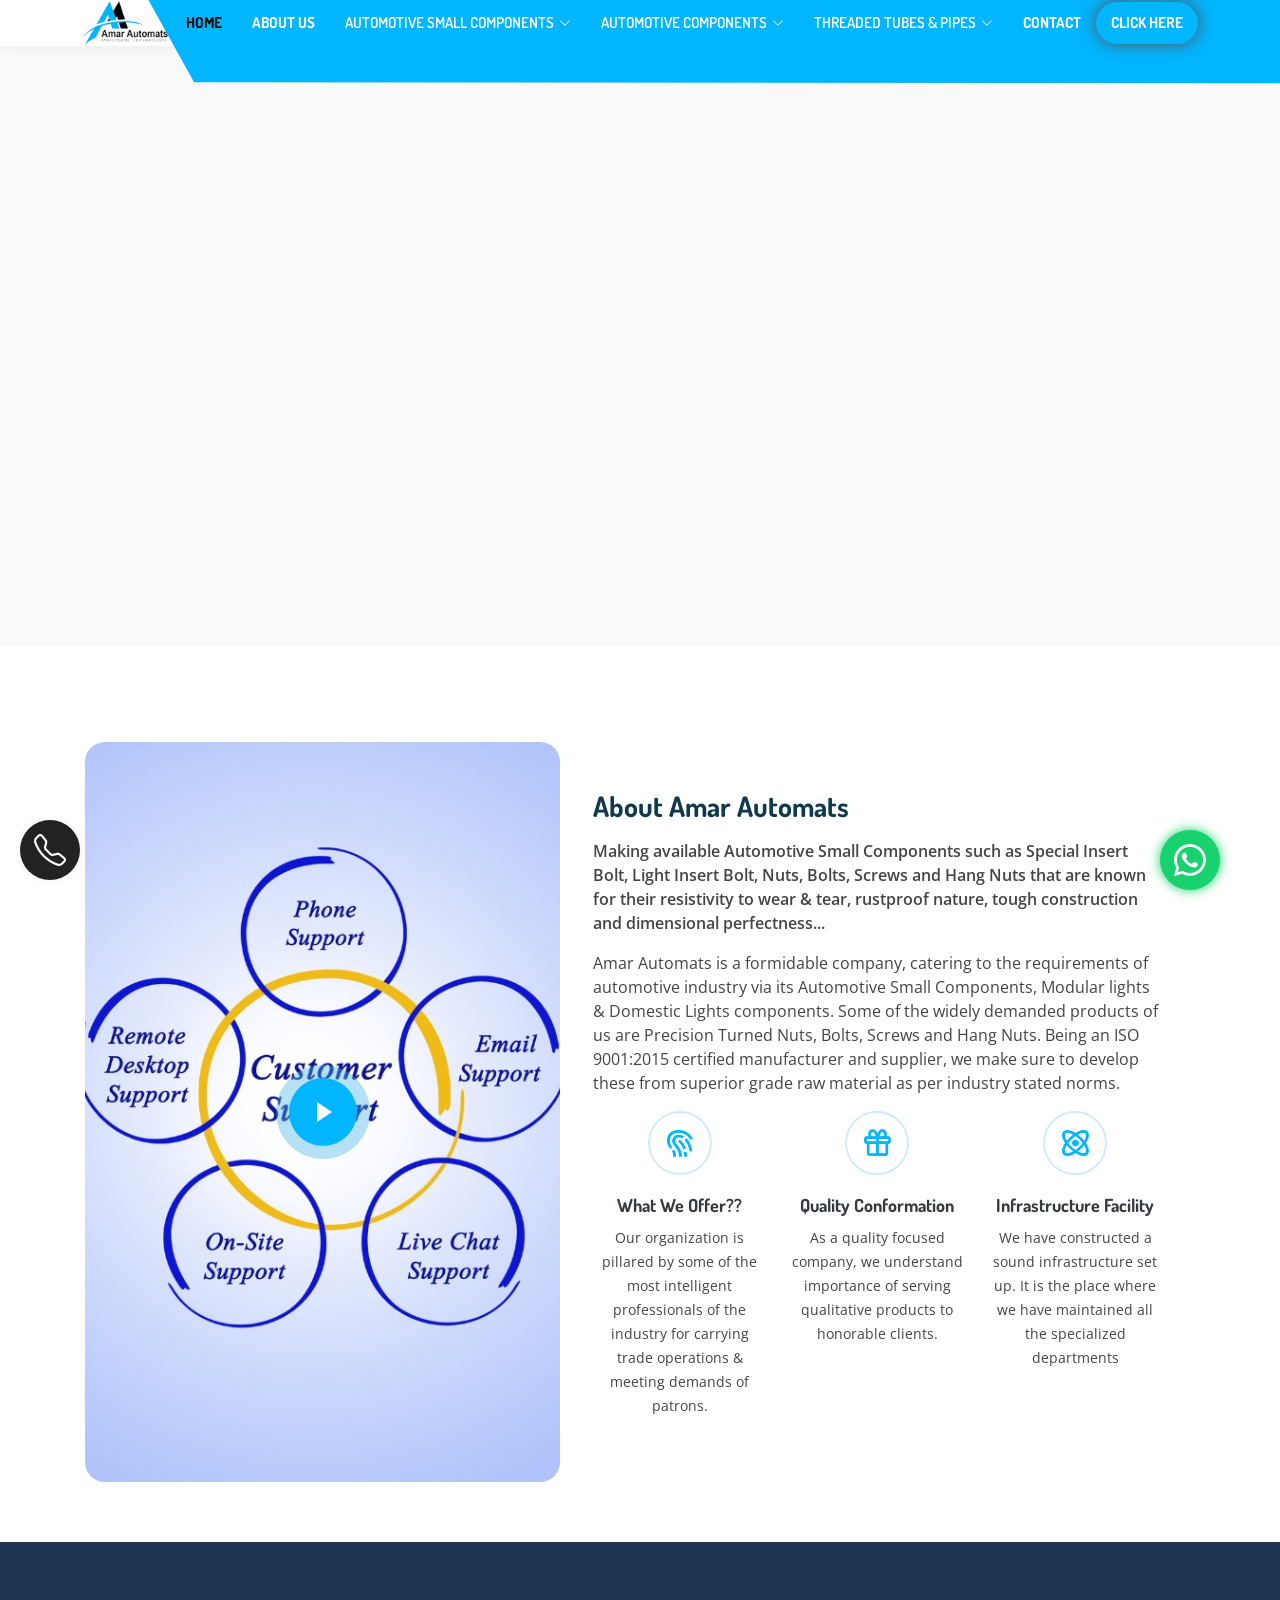
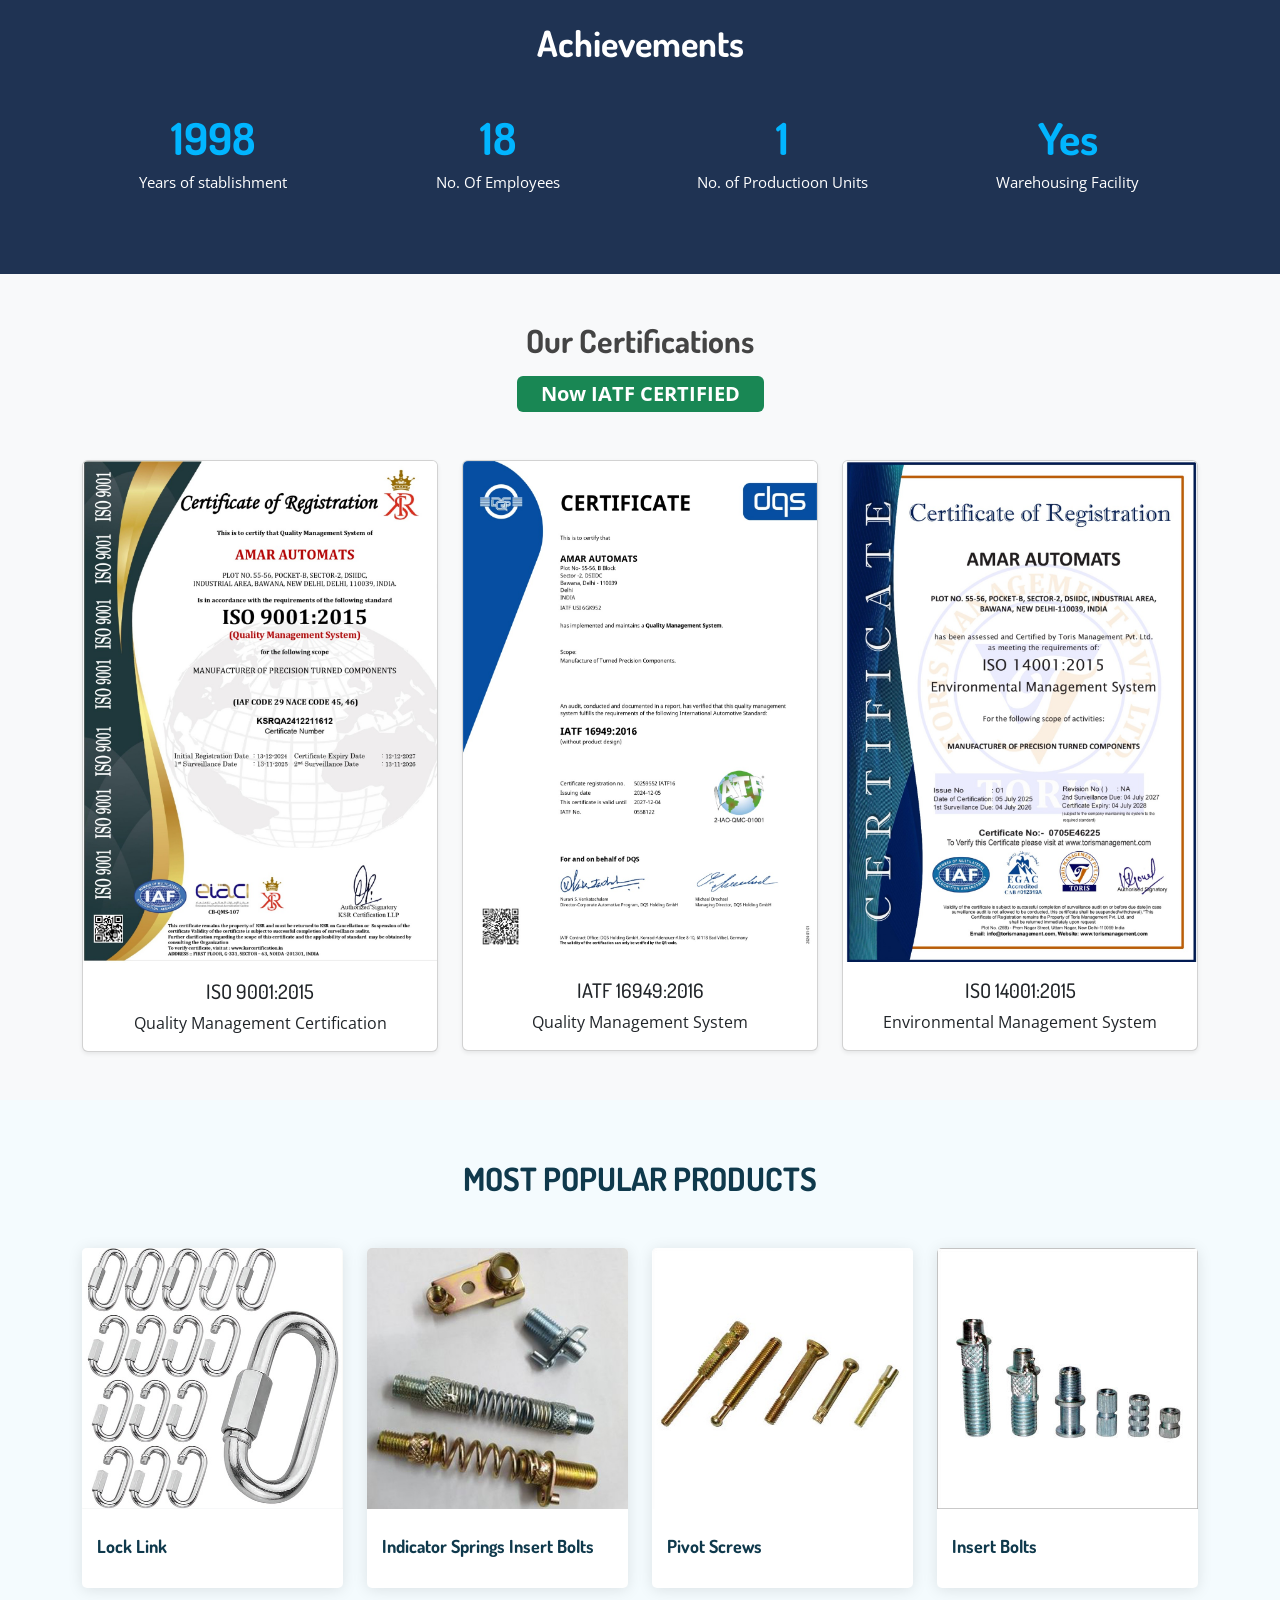
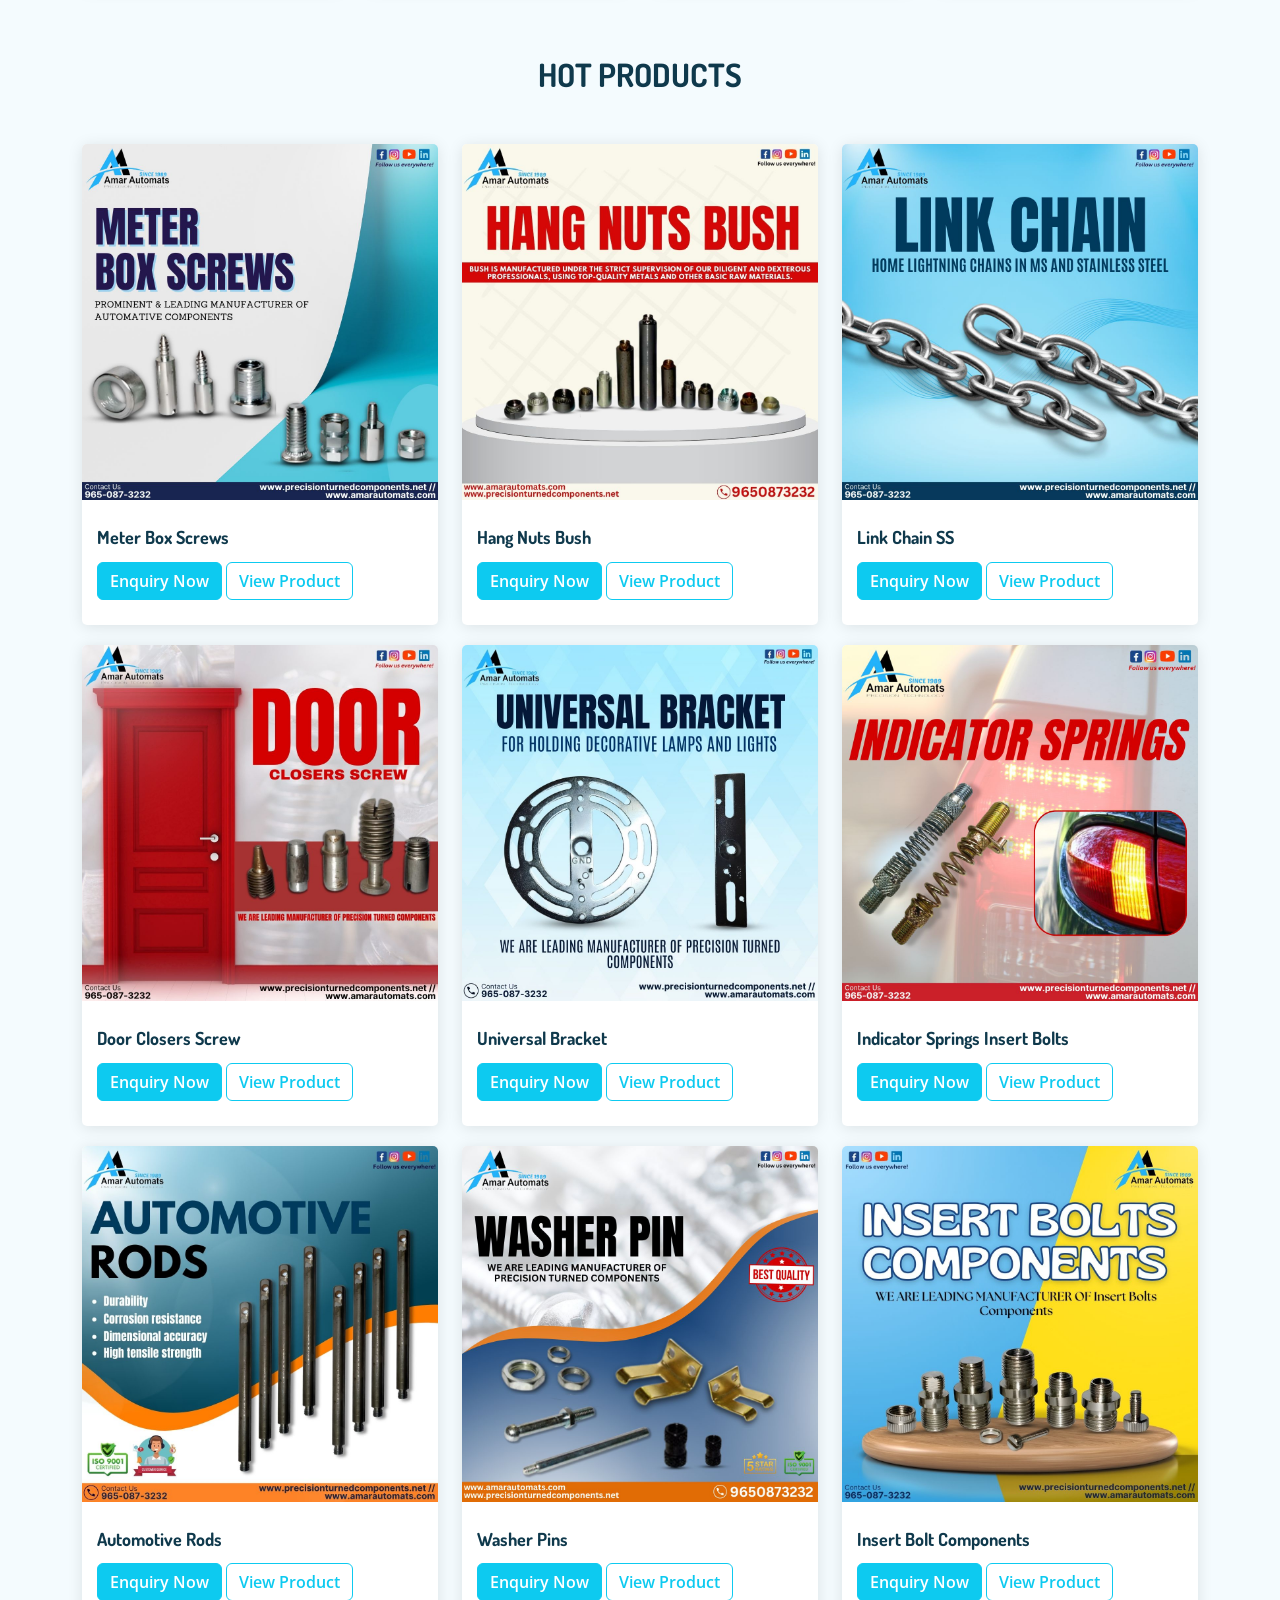
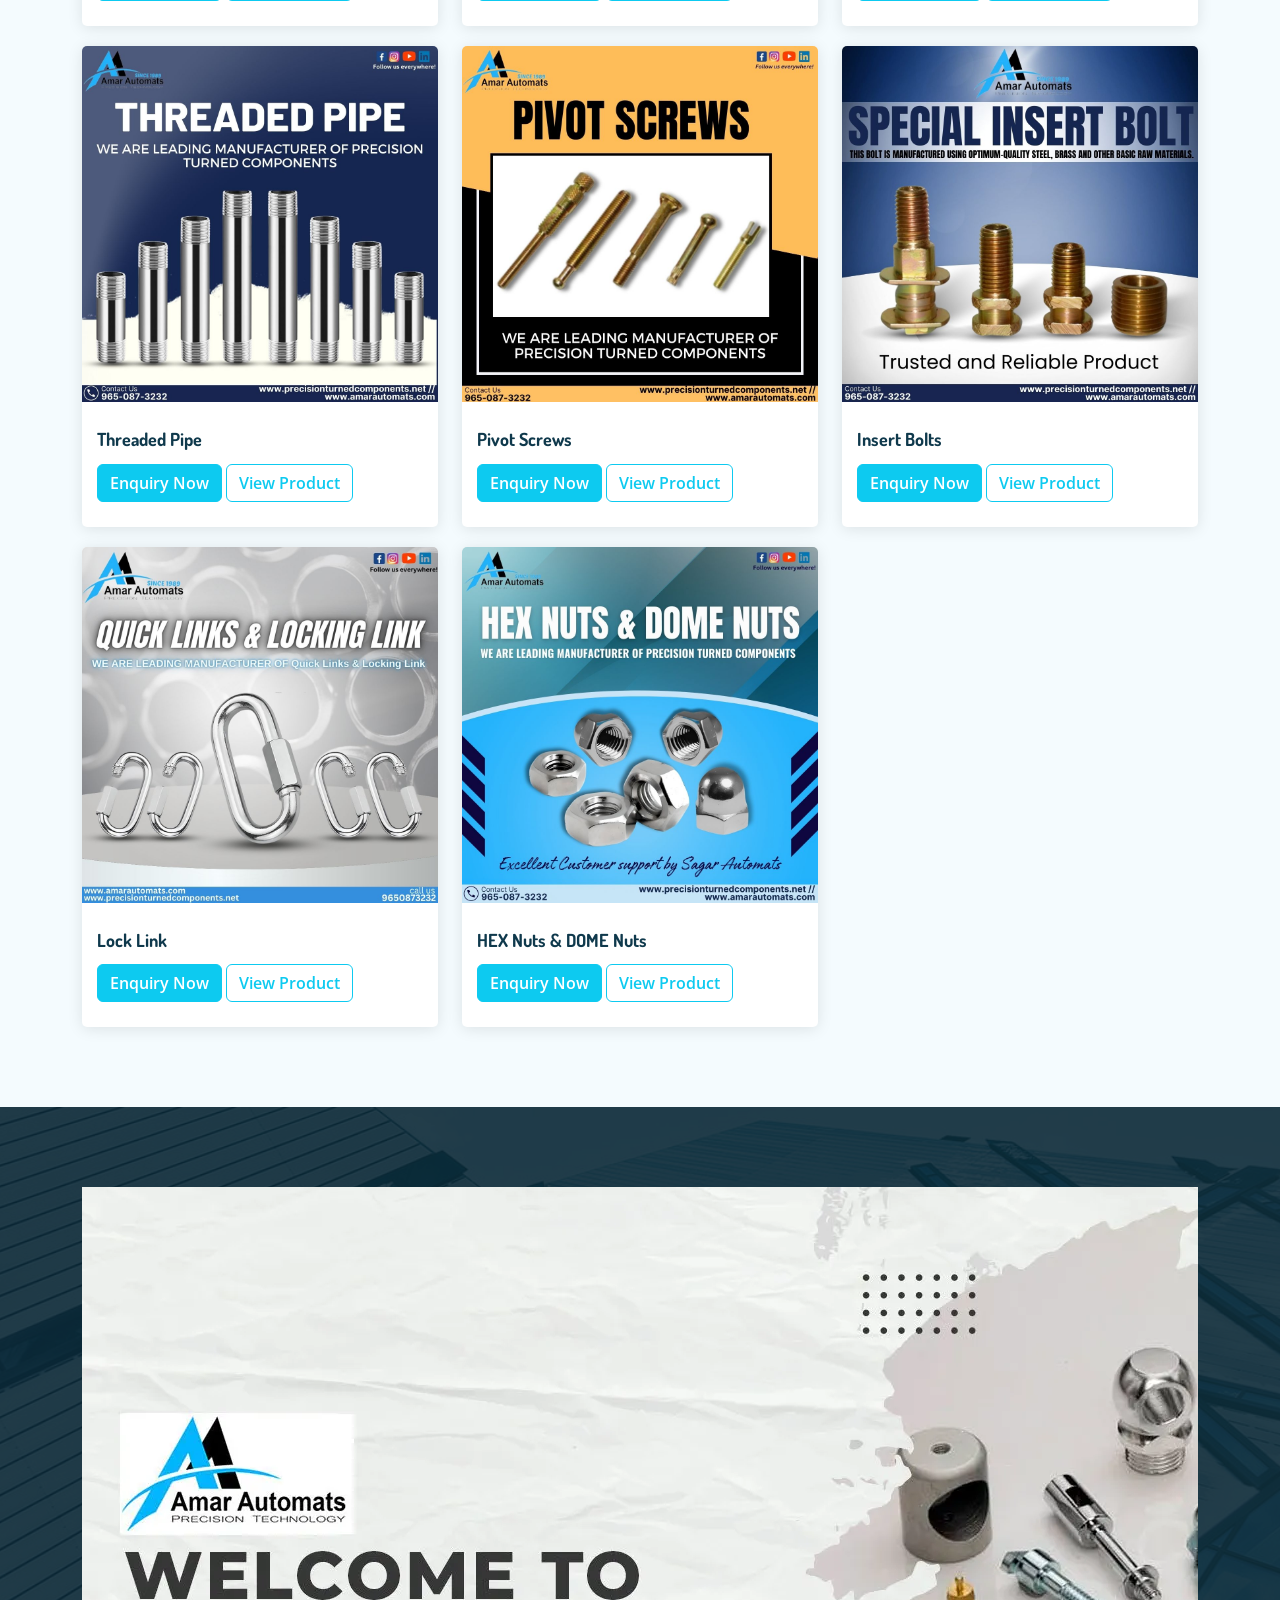
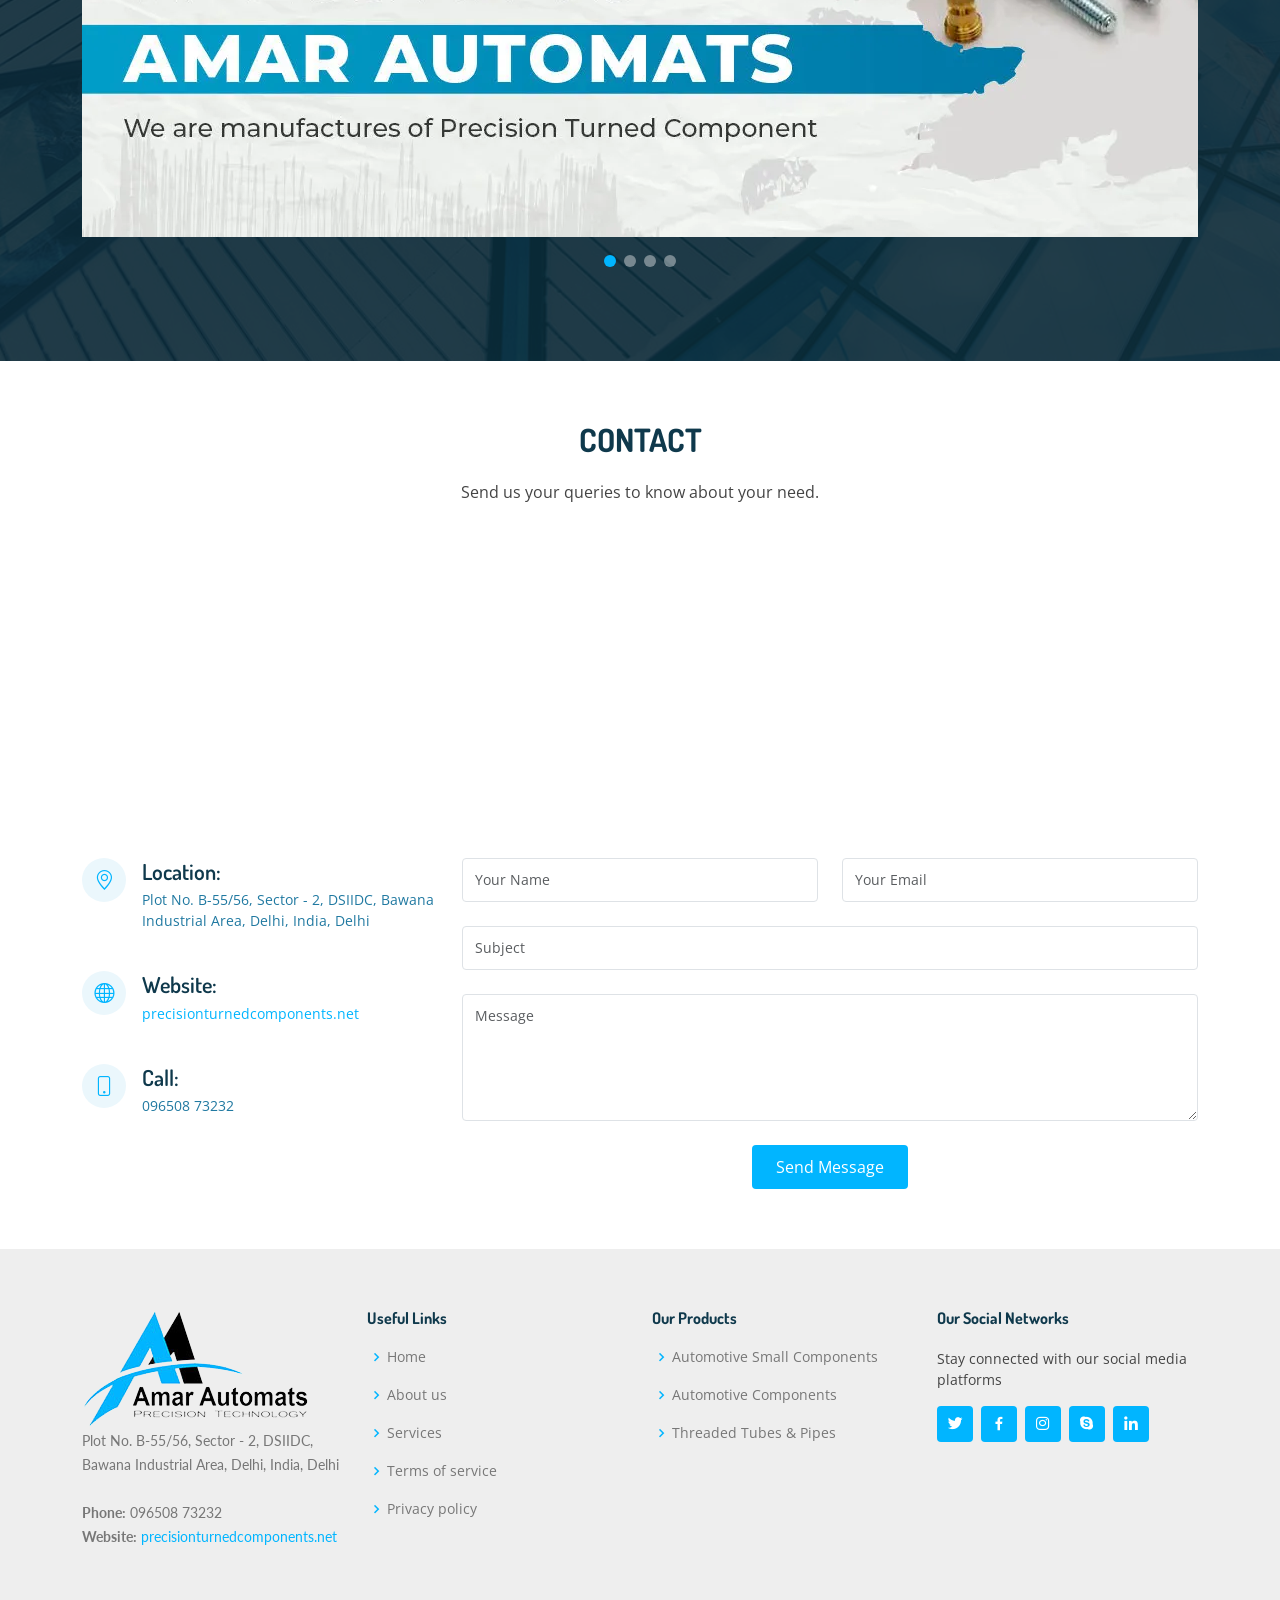
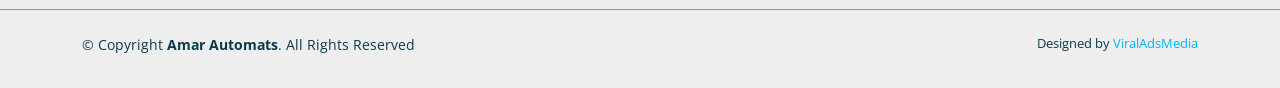
==== commit 771ed120: "make new section for amarautomates" ====
--- a/index.html
+++ b/index.html
@@ -277,7 +277,49 @@
 
       </div>
     </section><!-- End Counts Section -->
-
+<!--Cirtificate Start-->
+<section class="py-5 bg-light">
+  <div class="container">
+    <div class="text-center mb-5">
+      <h2 class="fw-bold">Our Certifications</h2>
+      <span class="badge bg-success fs-5 mt-2 px-4 py-2">Now IATF CERTIFIED</span>
+    </div>
+    <div class="row g-4">
+      <!-- Certificate 1 -->
+      <div class="col-md-4">
+        <div class="card shadow-sm">
+          <img src="assets/img/cirtificates/cartificate-1.jpeg" class="card-img-top" alt="Certificate 1">
+          <div class="card-body text-center">
+            <h5 class="card-title">ISO 9001:2015</h5>
+            <p class="card-text">Quality Management Certification</p>
+          </div>
+        </div>
+      </div>
+      <!-- Certificate 2 -->
+      <div class="col-md-4">
+        <div class="card shadow-sm">
+          <img src="assets/img/cirtificates/cartificate-2.jpeg" class="card-img-top" alt="Certificate 2">
+          <div class="card-body text-center">
+            <h5 class="card-title">IATF 16949:2016</h5>
+            <p class="card-text">Quality Management System</p>
+          </div>
+        </div>
+      </div>
+      <!-- Certificate 3 -->
+      <div class="col-md-4">
+        <div class="card shadow-sm">
+          <img src="assets/img/cirtificates/cartificate-3.jpeg" class="card-img-top" alt="Certificate 3">
+          <div class="card-body text-center">
+            <h5 class="card-title">ISO 14001:2015</h5>
+            <p class="card-text">Environmental Management System</p>
+          </div>
+        </div>
+      </div>
+    </div>
+  </div>
+</section>
+
+<!--Cirtificate end-->
     <!-- ======= Portfolio Section ======= -->
     <section id="portfolio" class="d-none portfolio section">
       <div class="container">
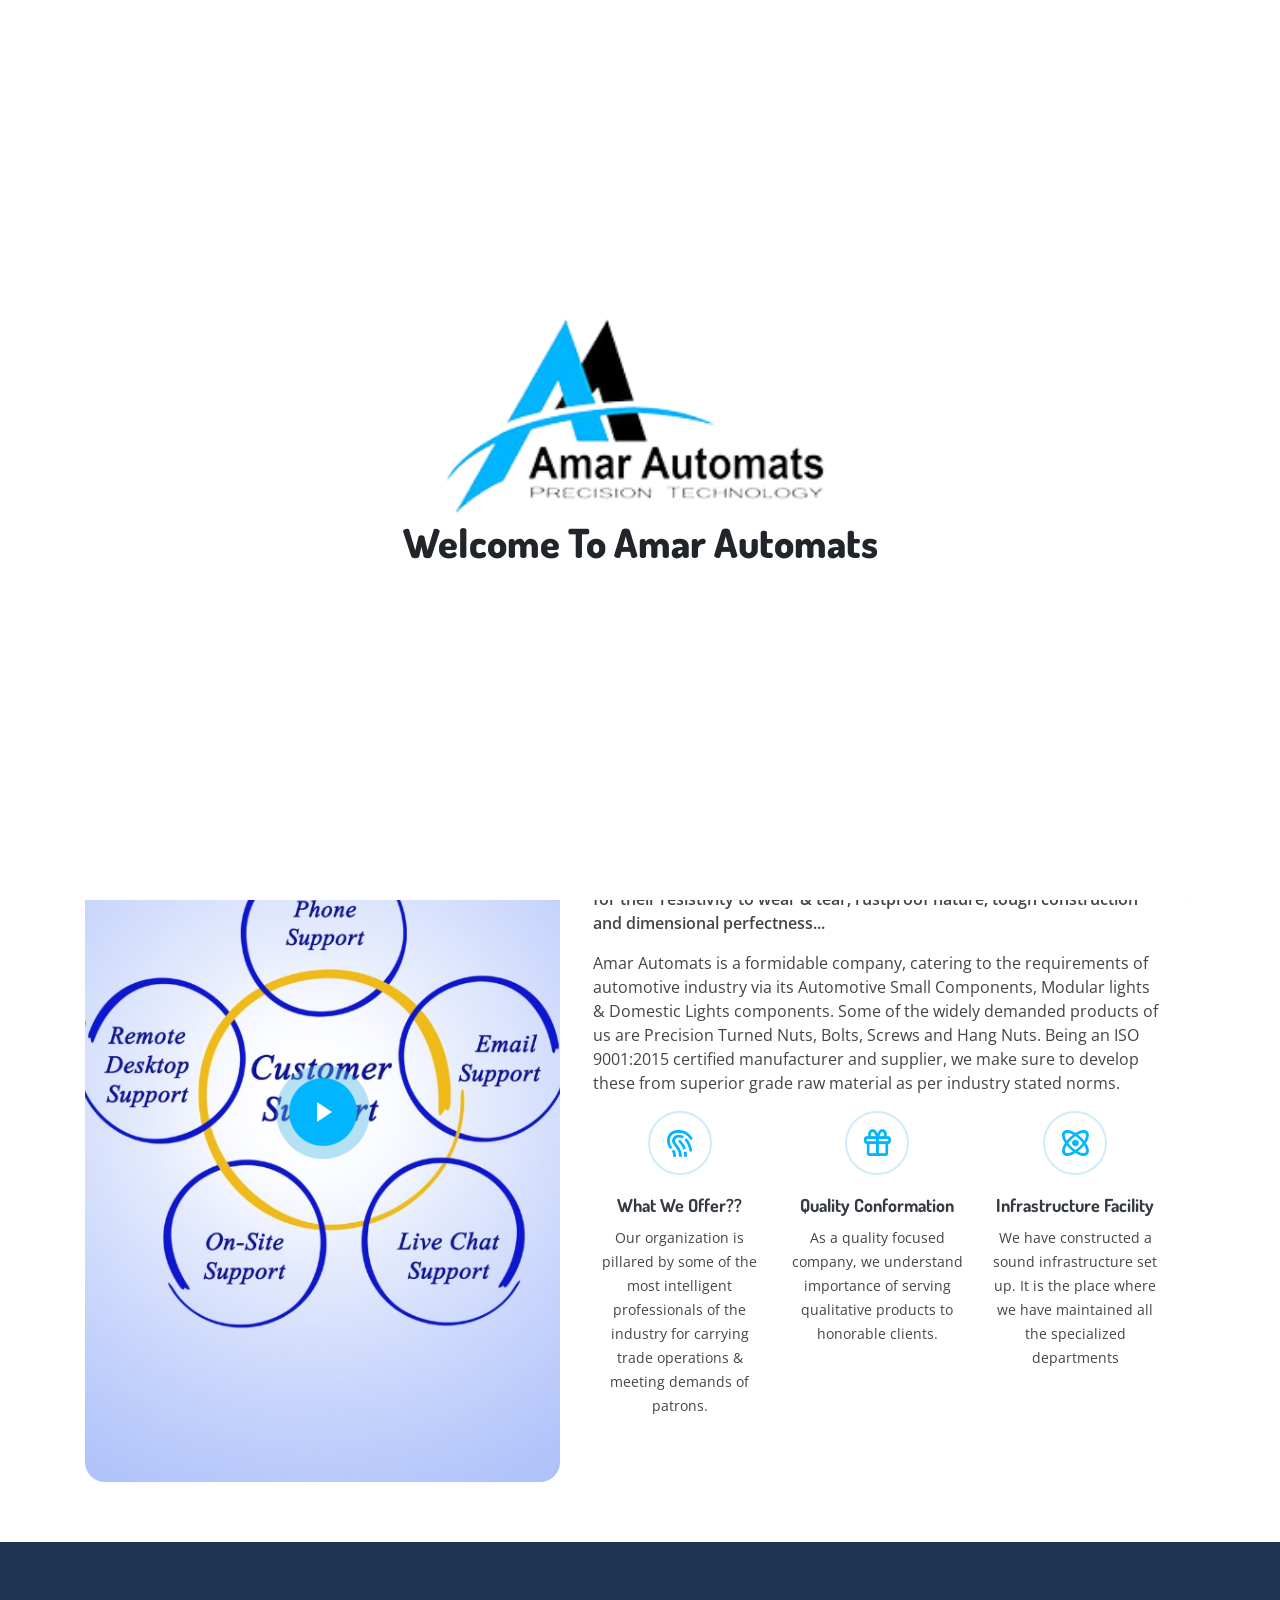
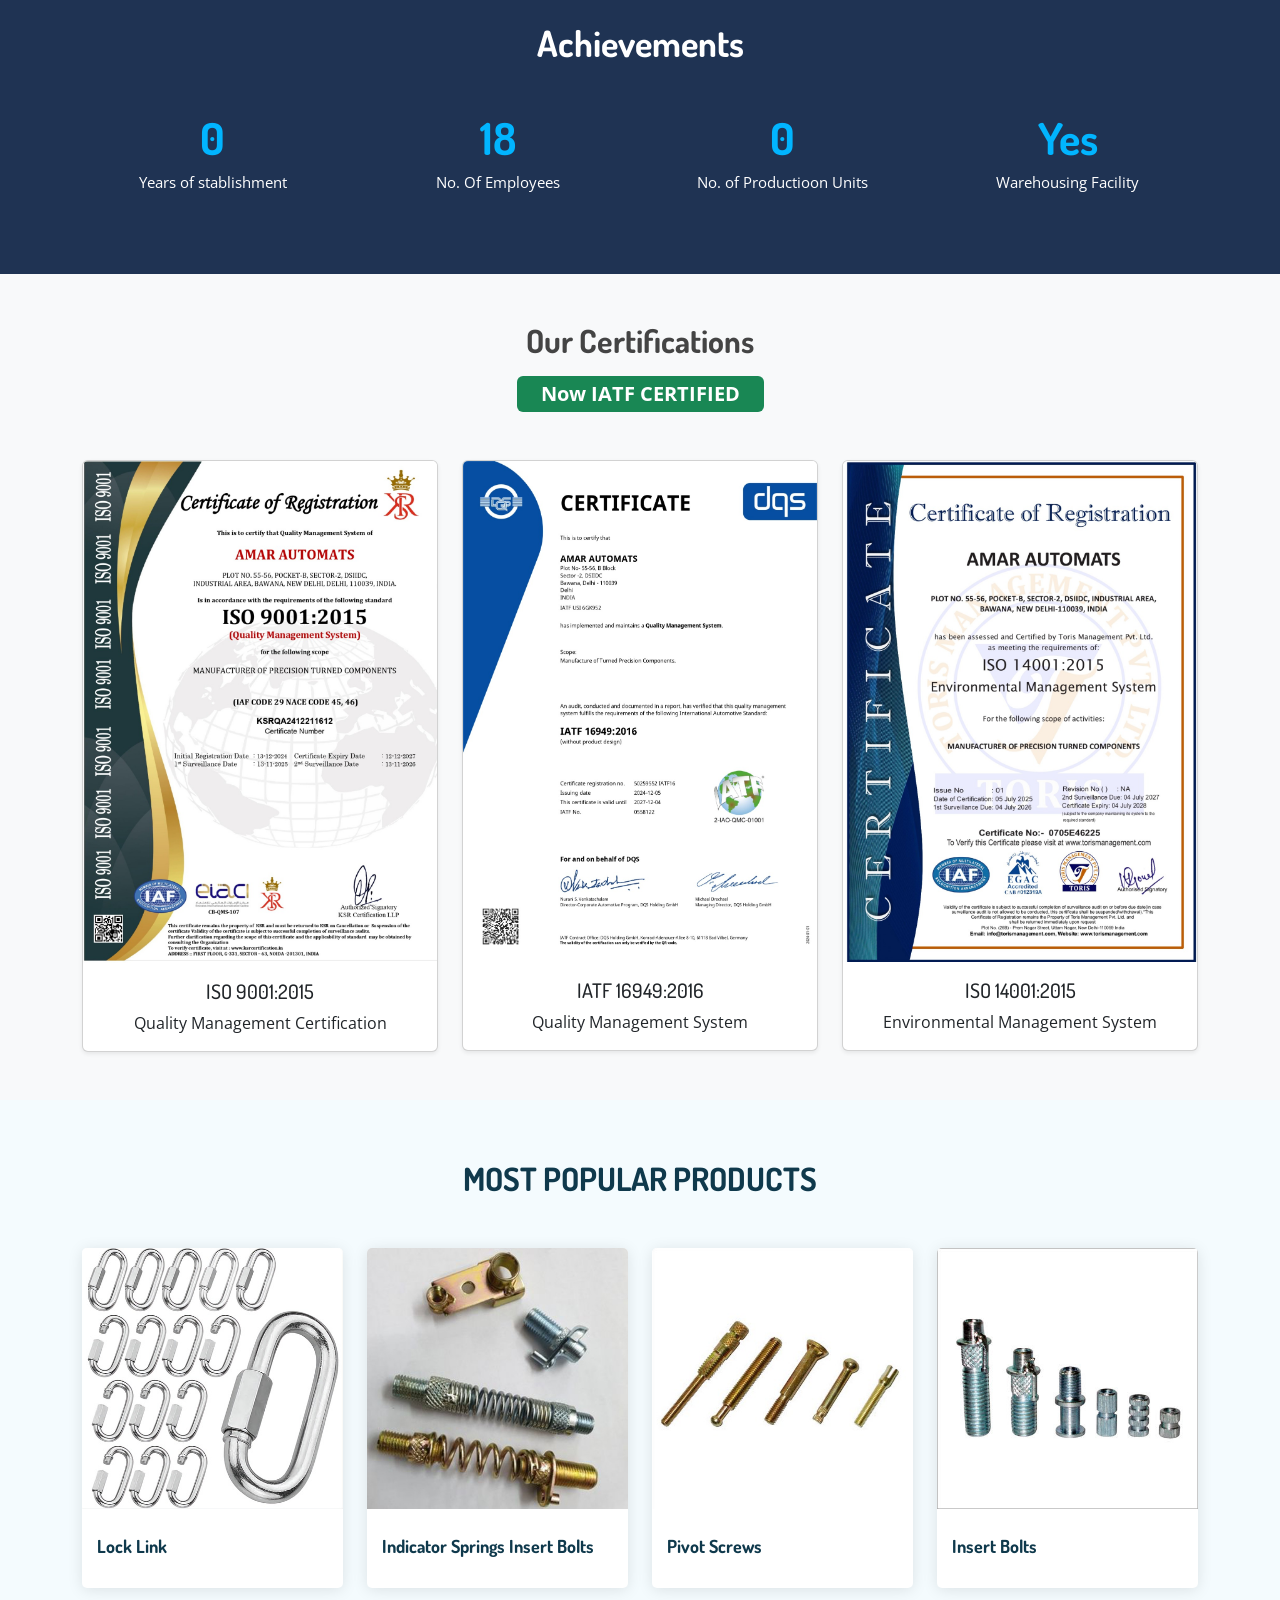
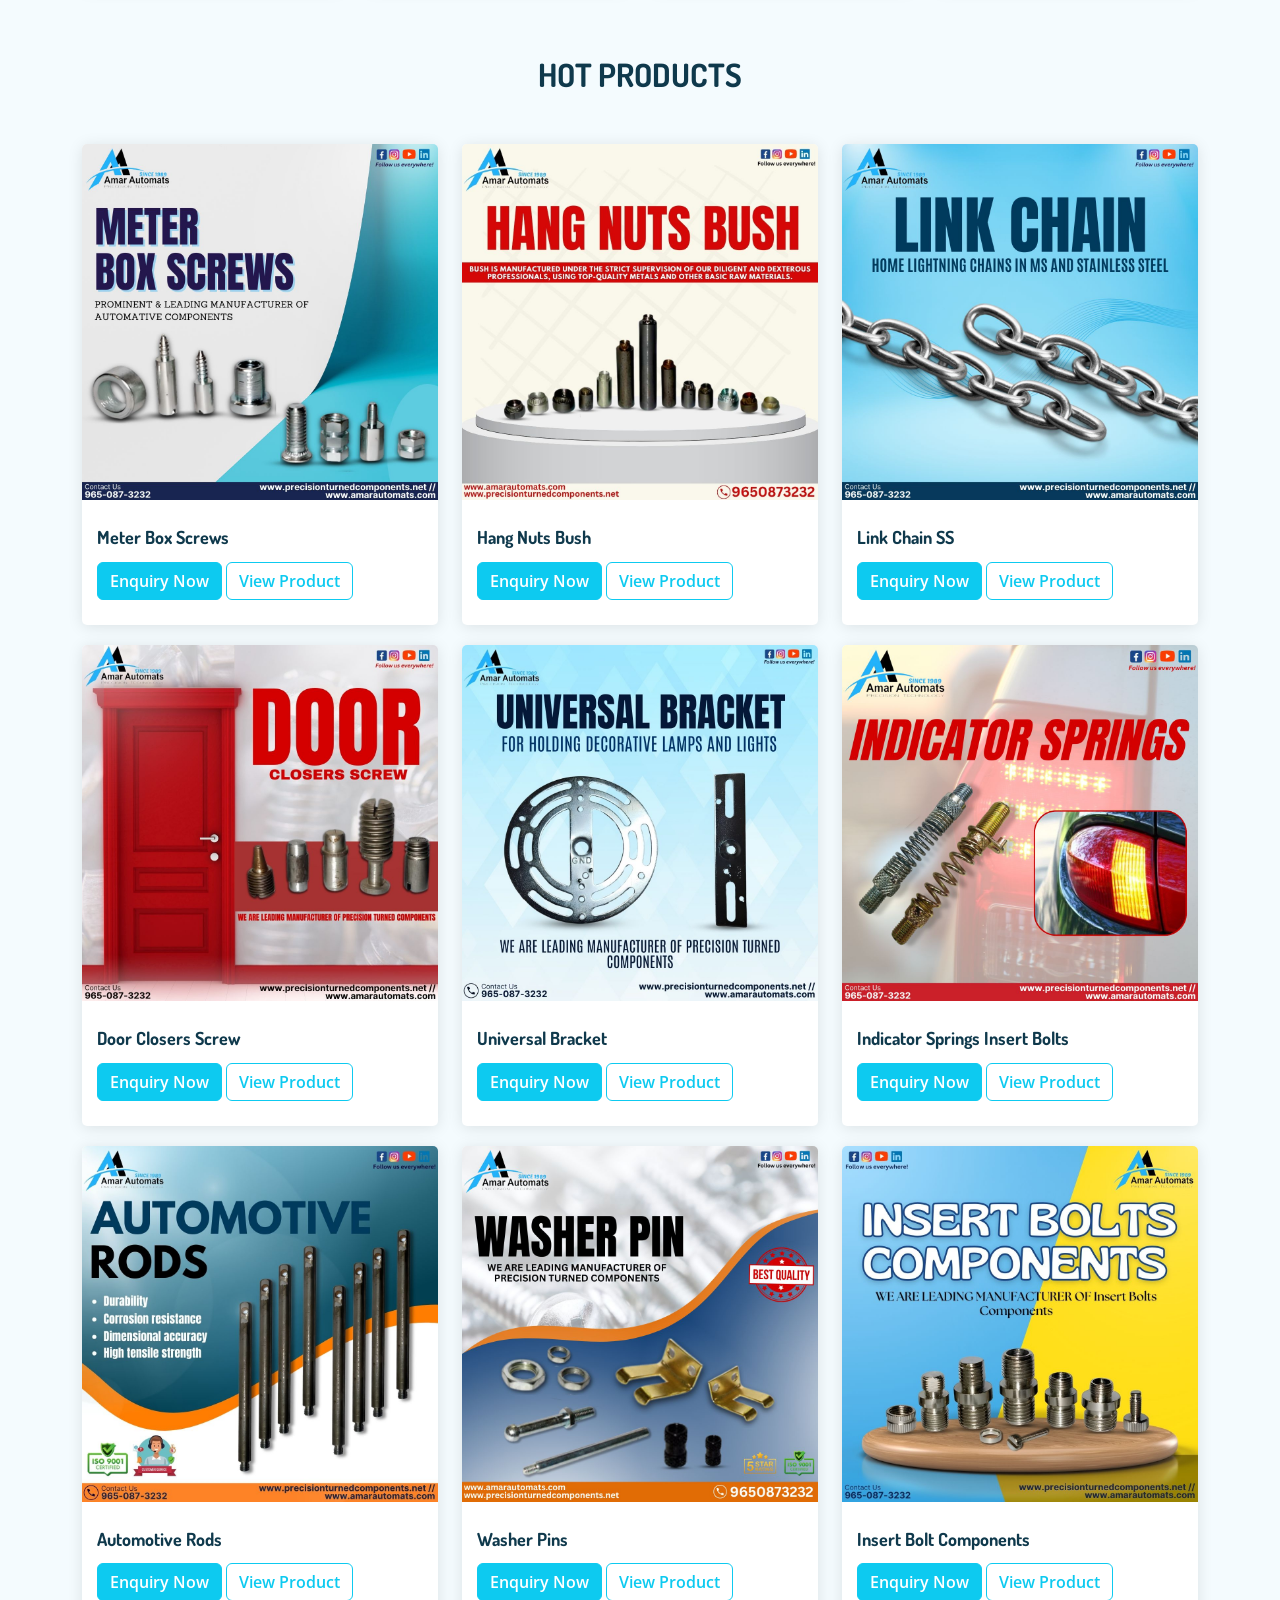
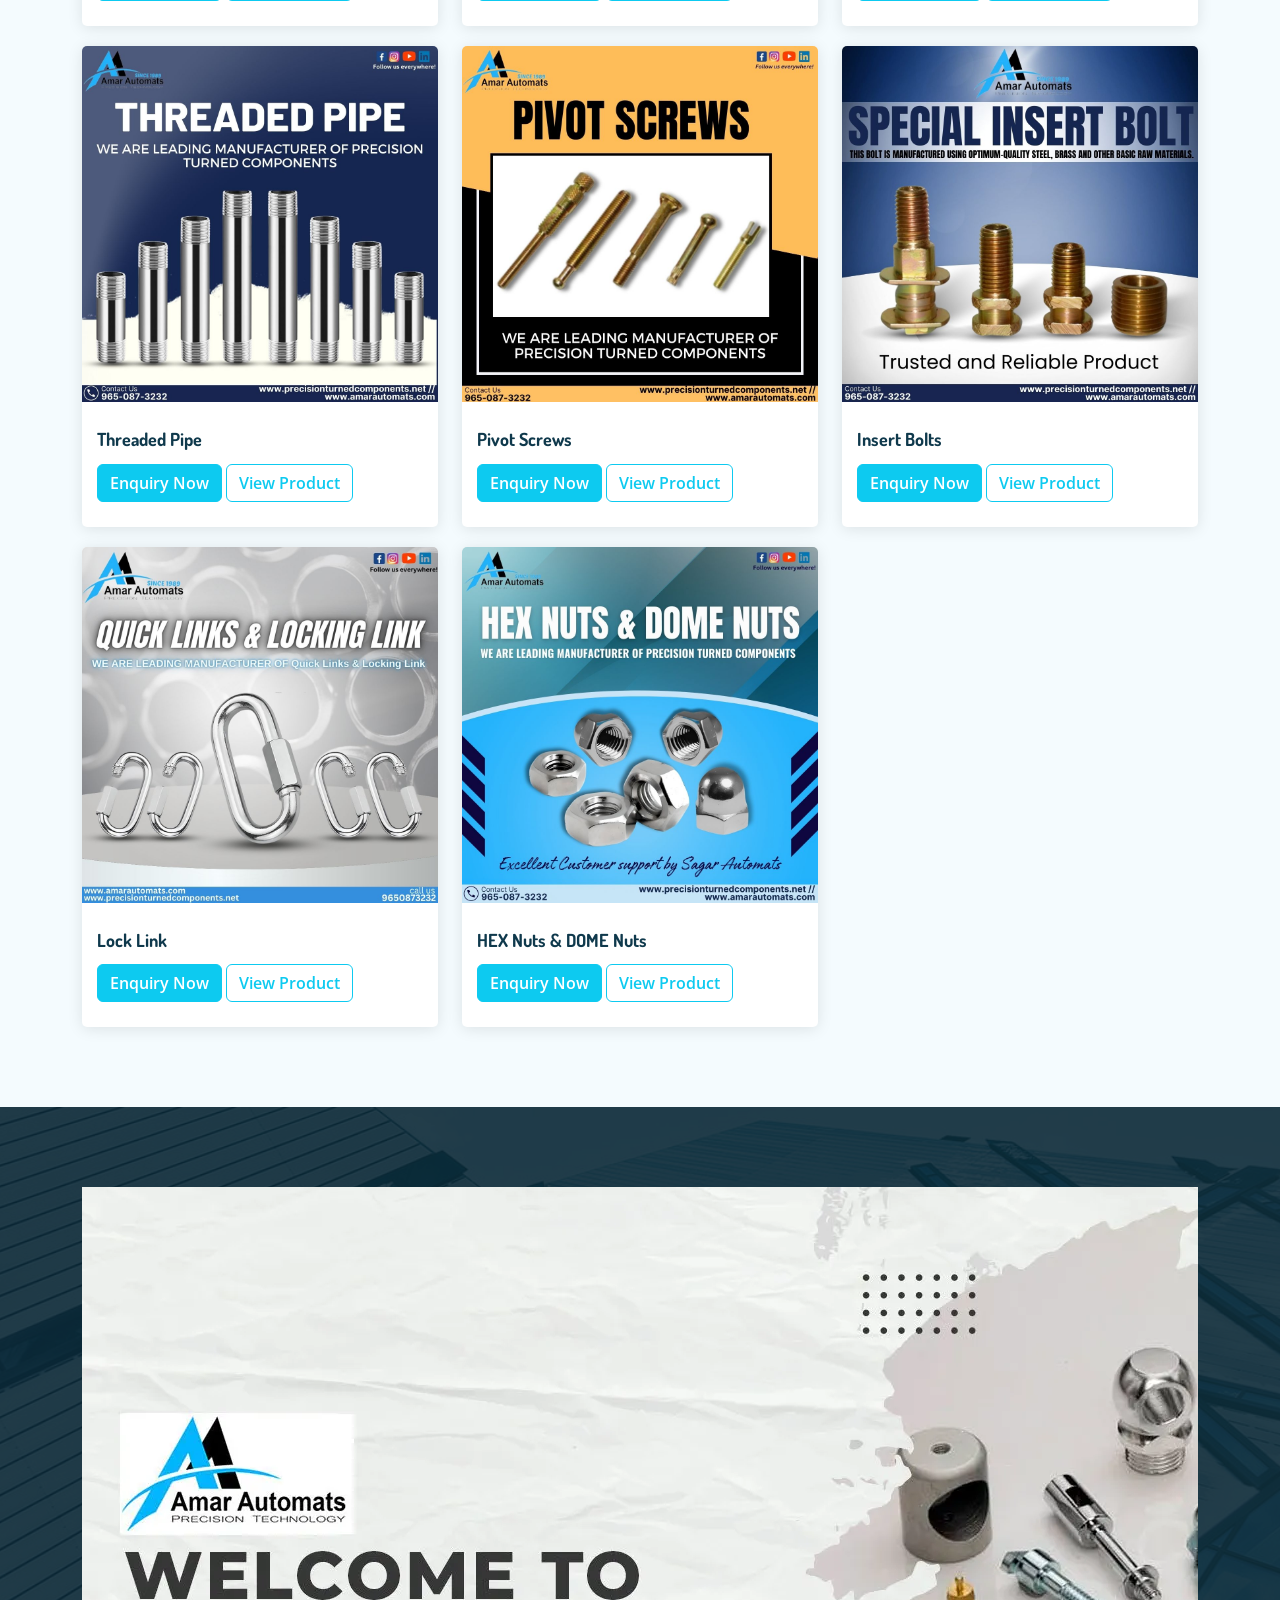
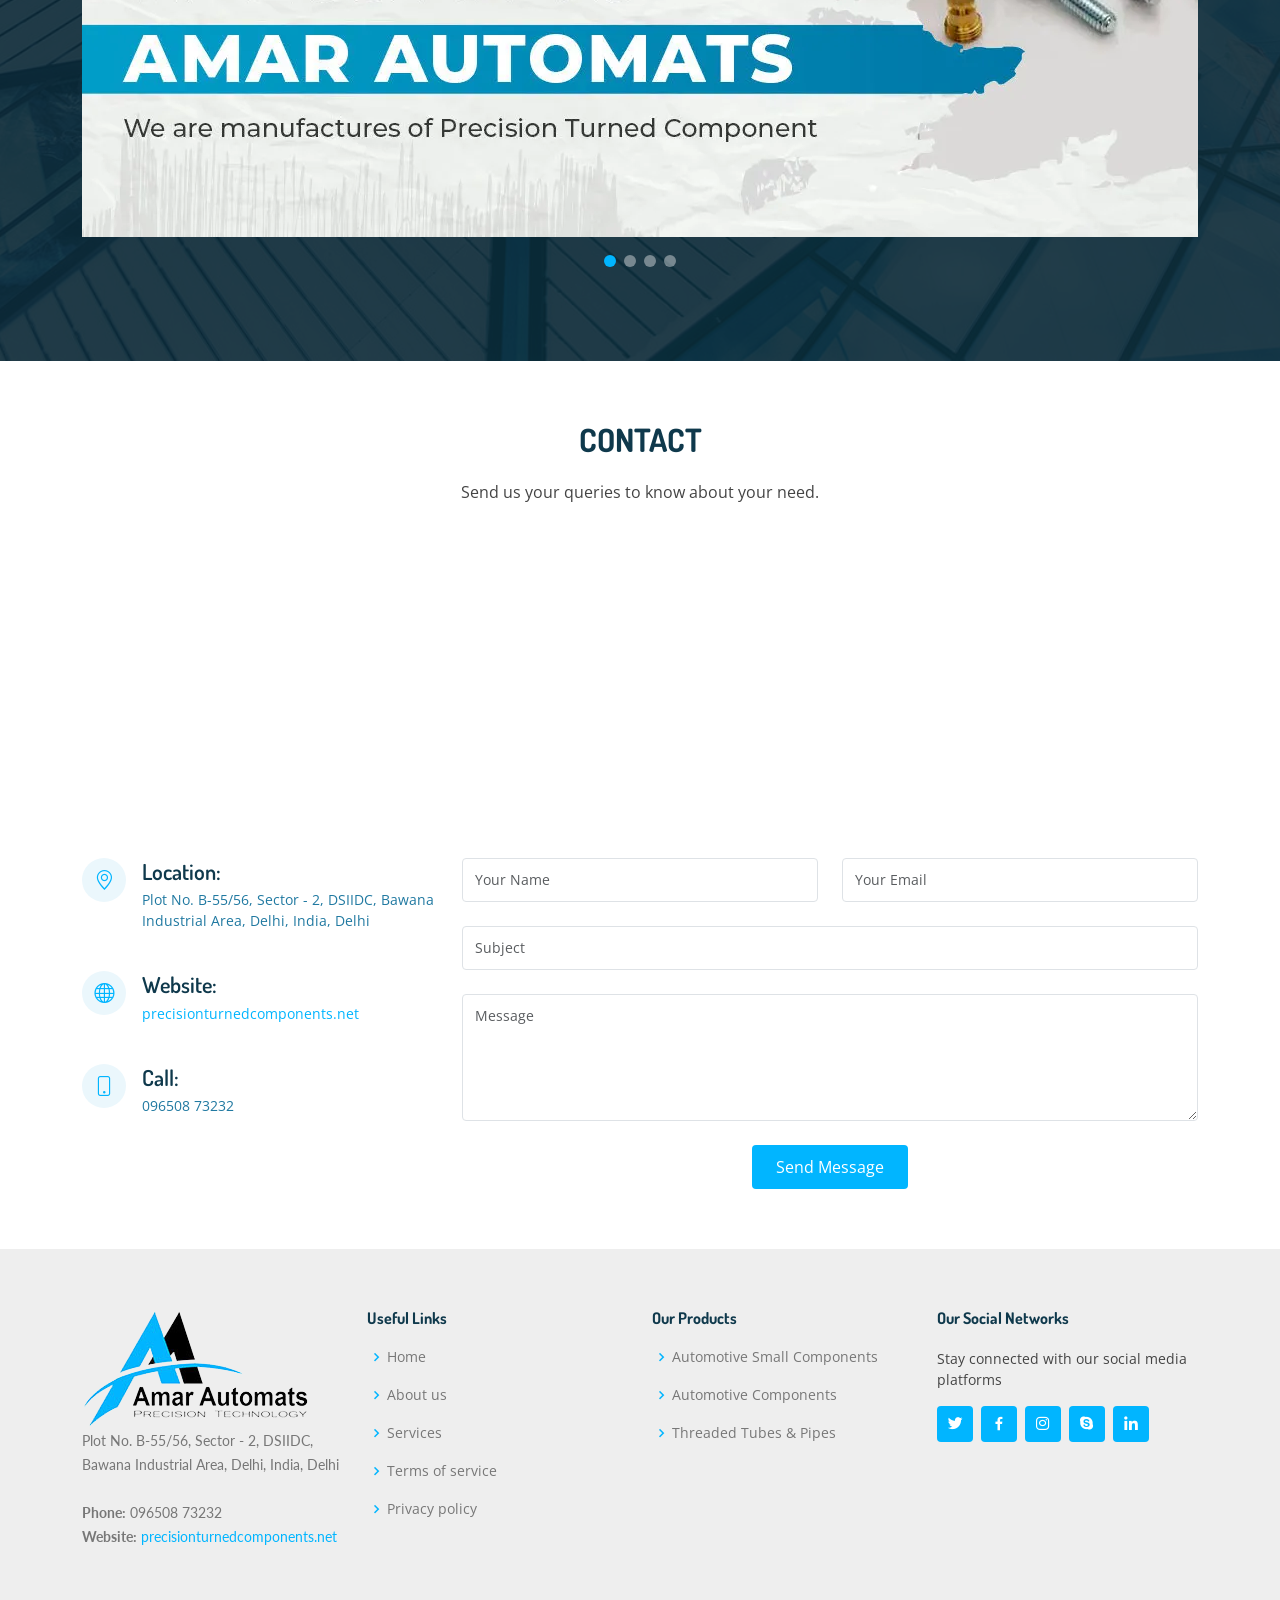
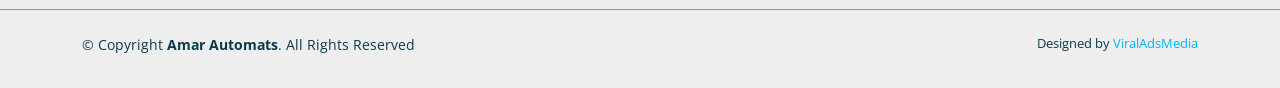
==== commit a09e8900: "add new product gnd bracket" ====
--- a/index.html
+++ b/index.html
@@ -679,7 +679,7 @@
                 <!-- <span>Product Manager</span> -->
                 <a href="https://api.whatsapp.com/send/?phone=9650873232&text&type=phone_number&app_absent=0  "
                   class="btn btn-info text-white mt-2 fw-semibold">Enquiry Now</a>
-                  <a href="universal-bracket.html"
+                  <a href="universal-gnd-bracket.html"
                   class="btn btn-white border-info text-info mt-2 fw-semibold">View Product</a>
               </div>
             </div>
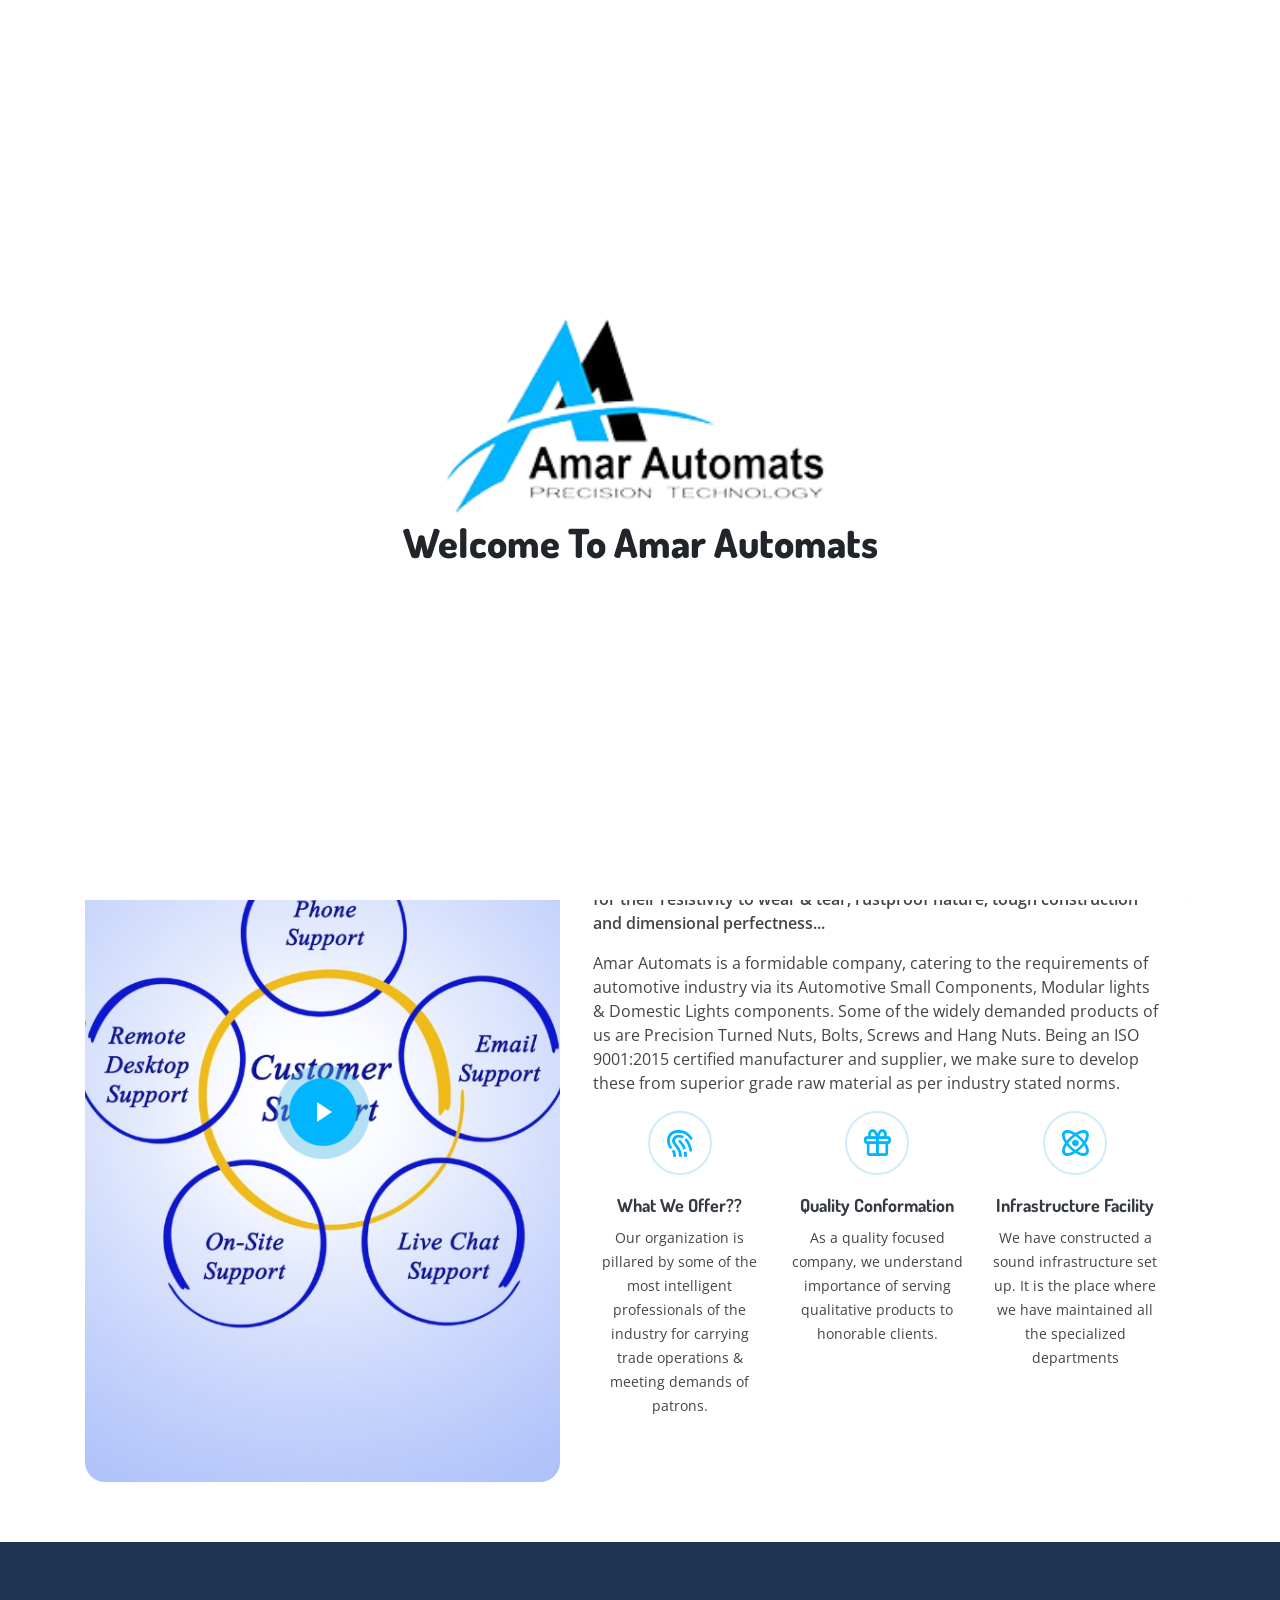
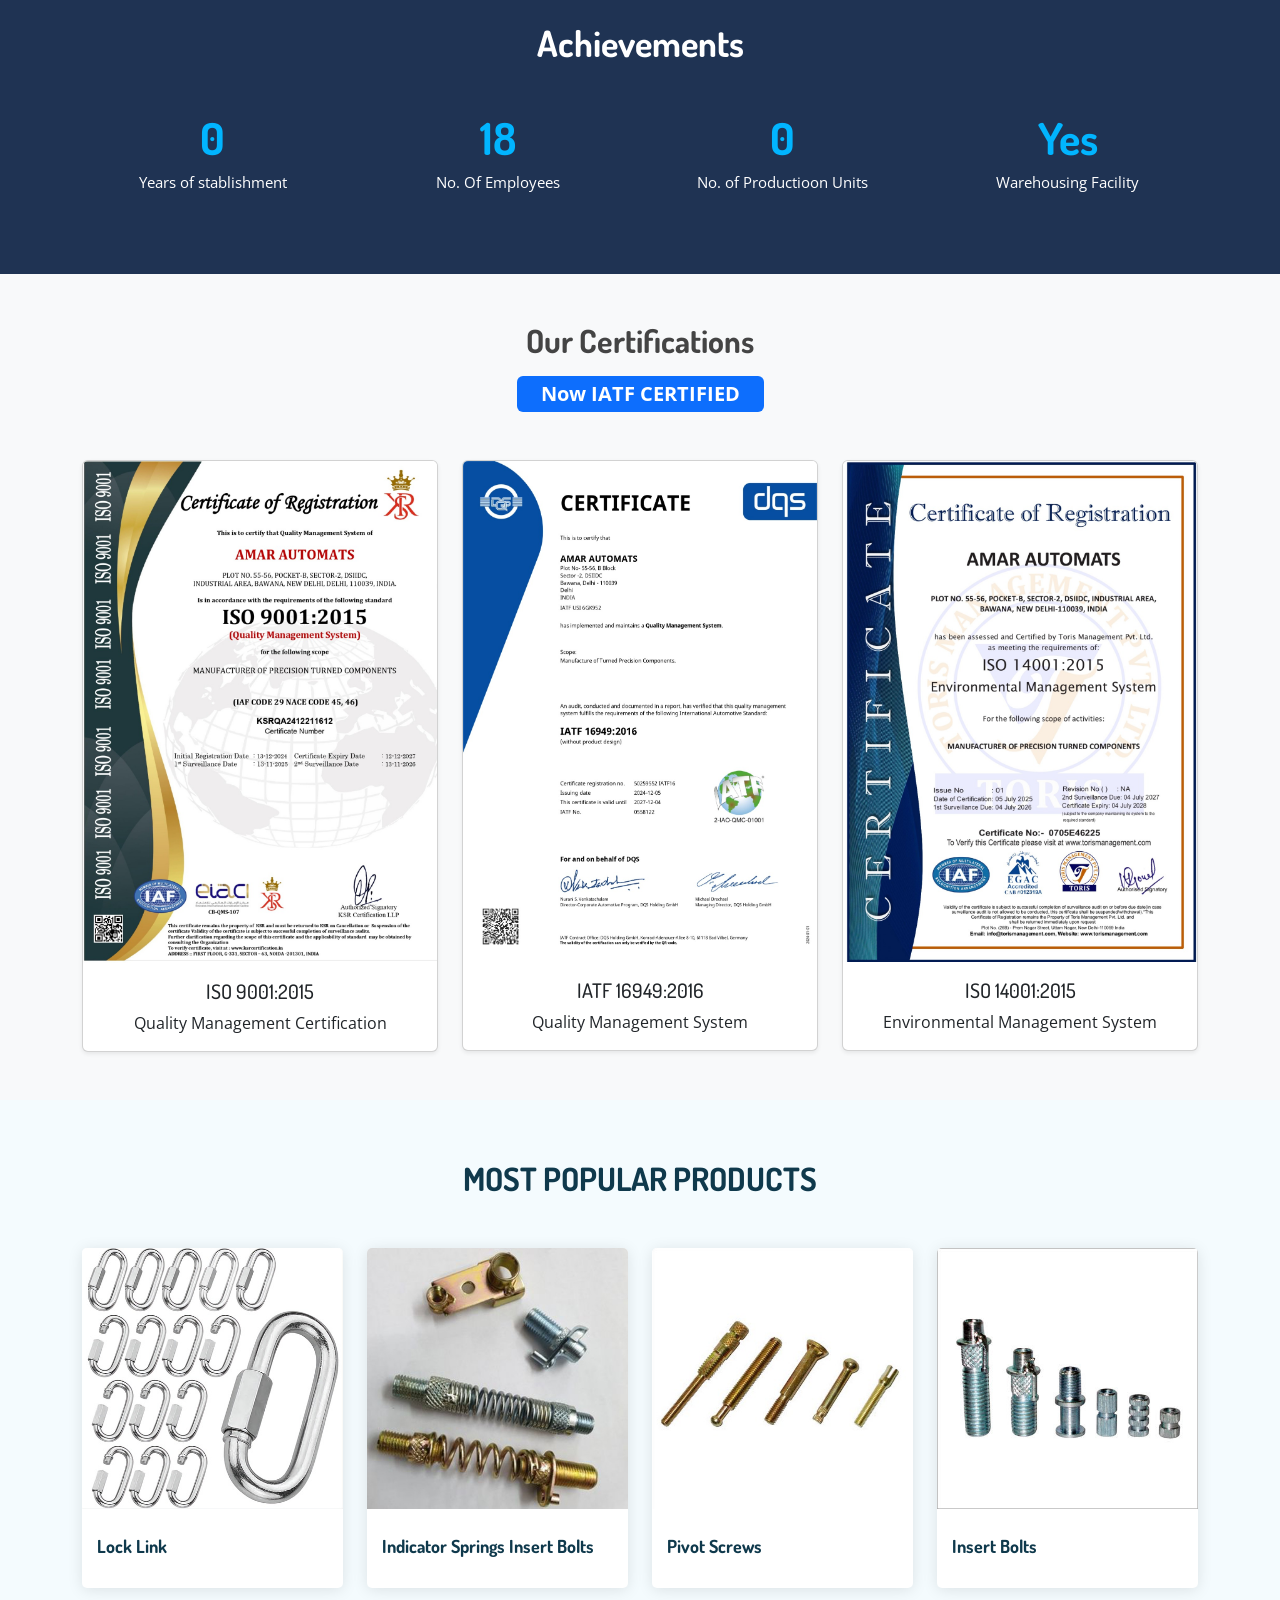
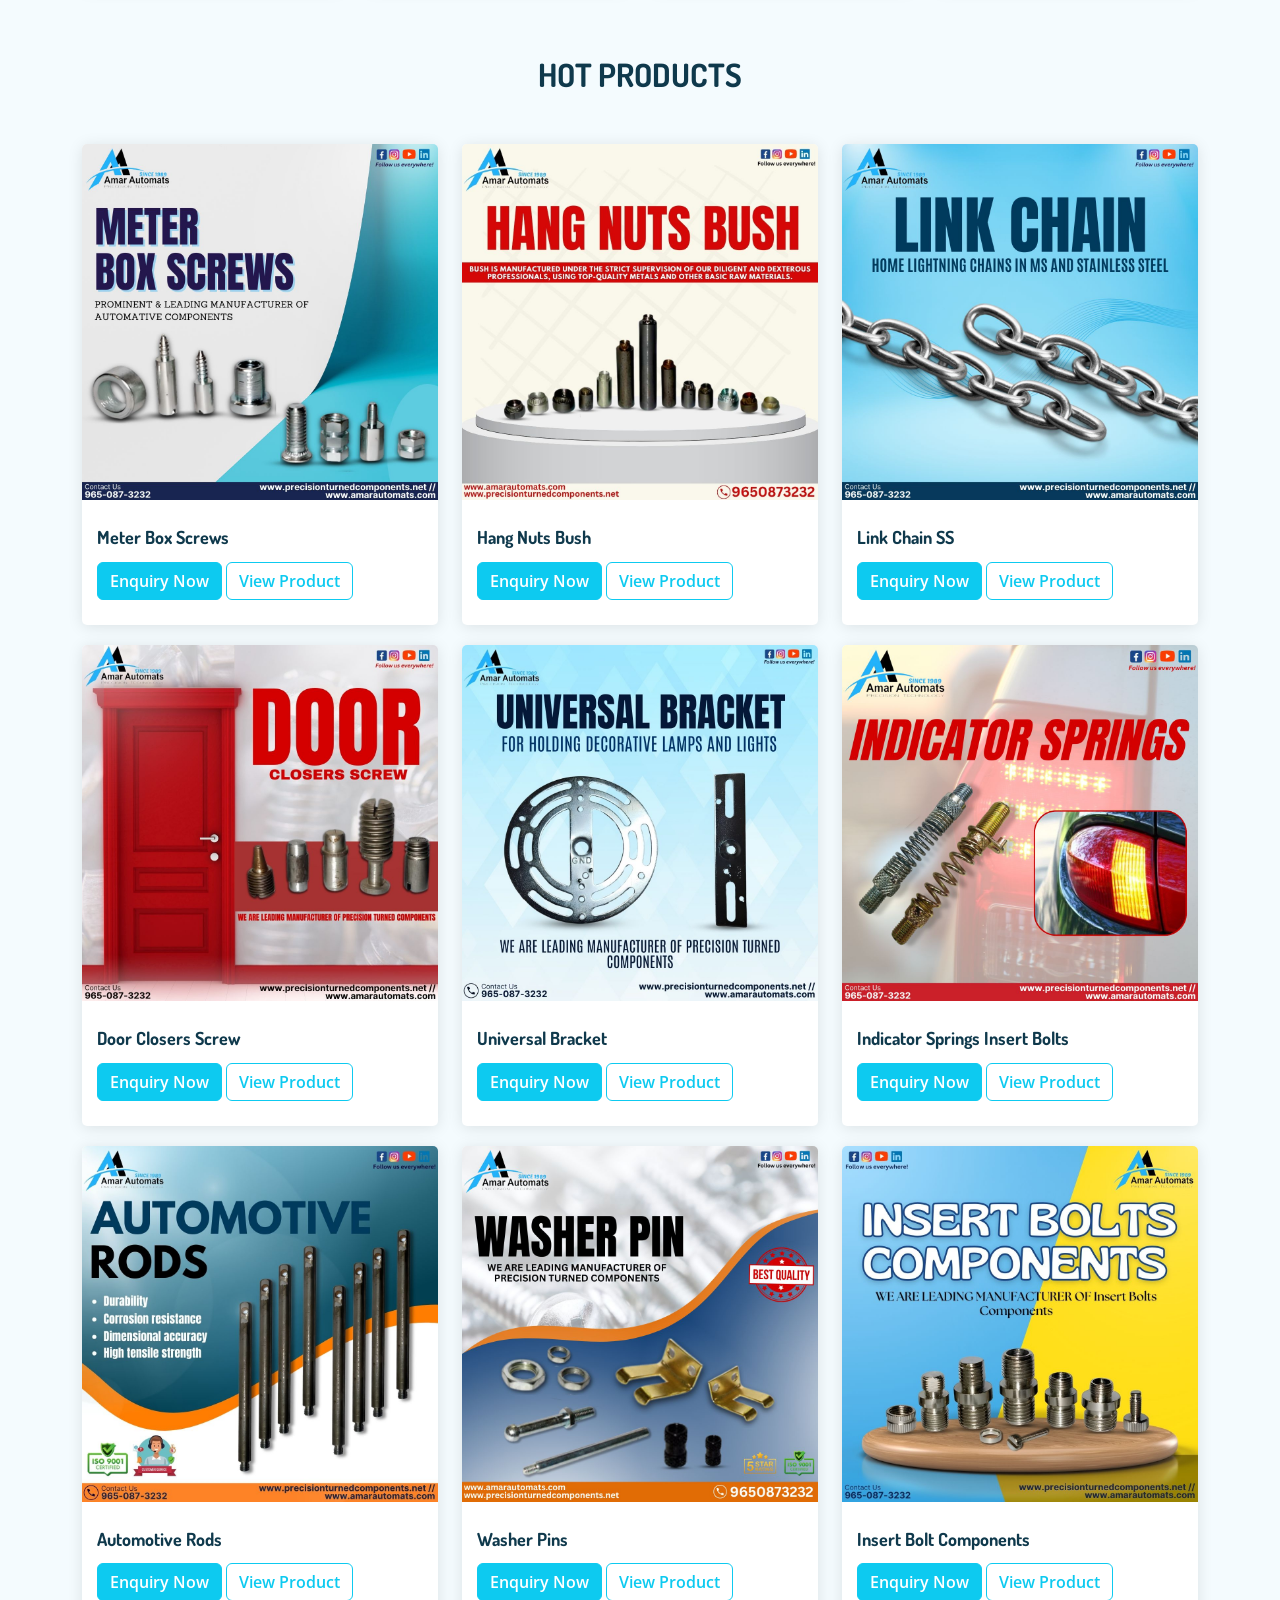
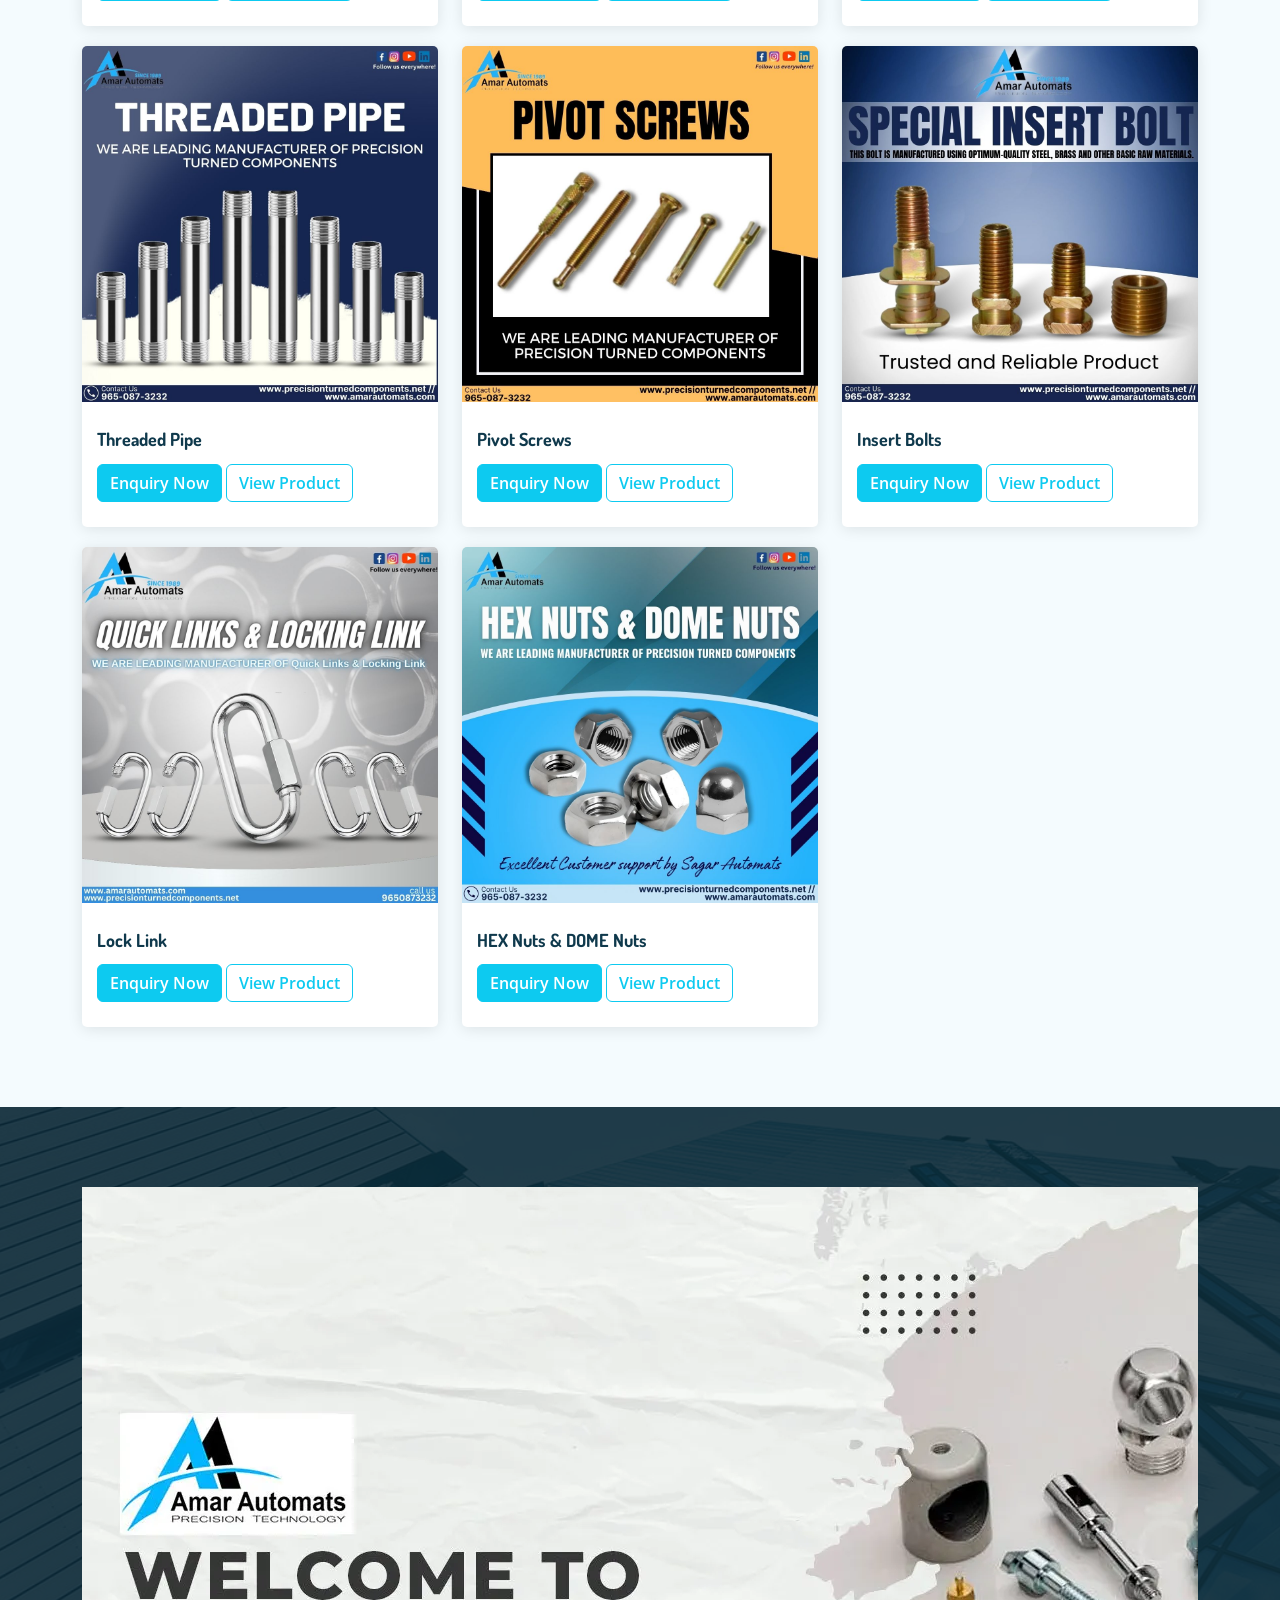
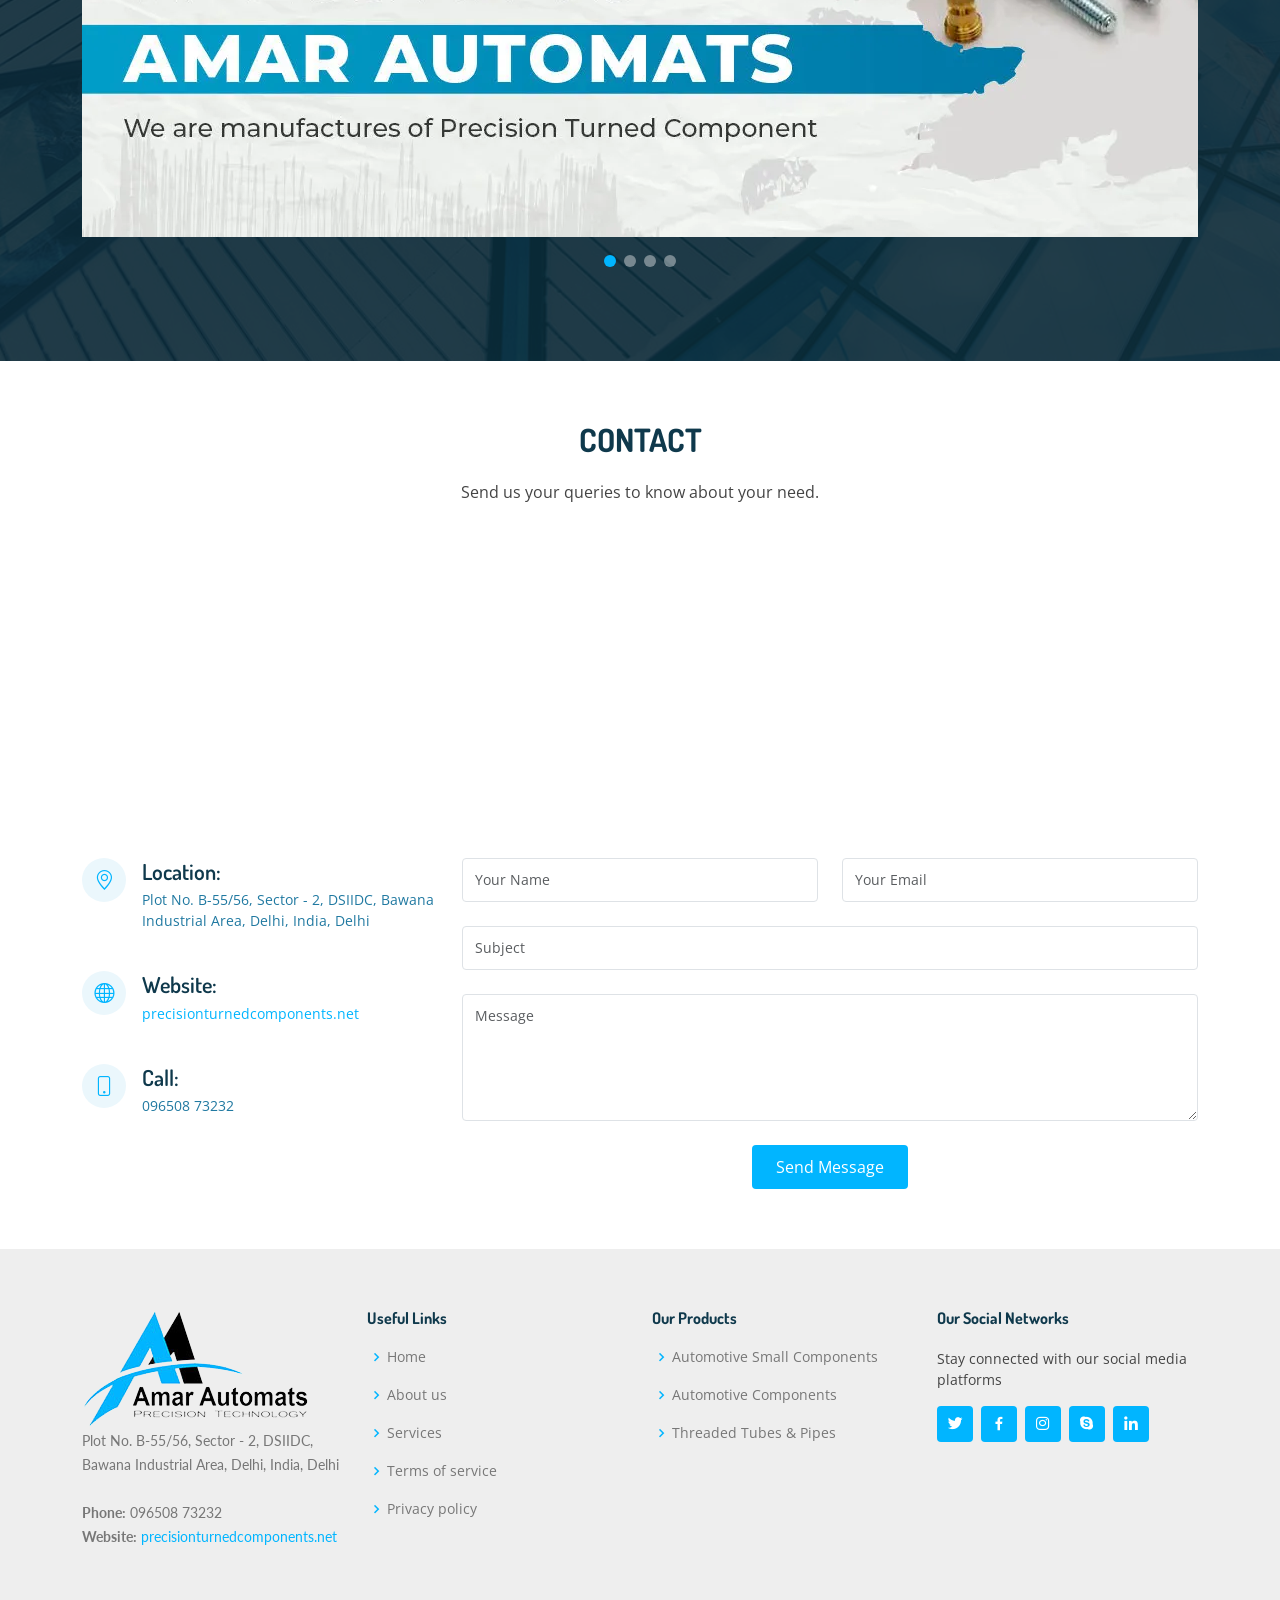
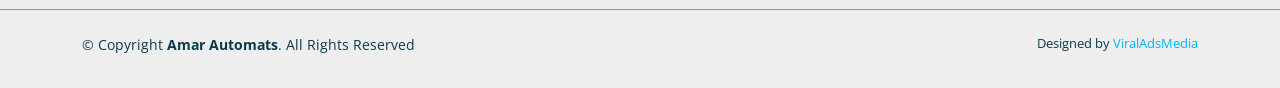
==== commit 90734cfb: "change product and add new product and change cirticate button for highlight" ====
--- a/index.html
+++ b/index.html
@@ -282,7 +282,7 @@
   <div class="container">
     <div class="text-center mb-5">
       <h2 class="fw-bold">Our Certifications</h2>
-      <span class="badge bg-success fs-5 mt-2 px-4 py-2">Now IATF CERTIFIED</span>
+      <span class="badge bg-primary fs-5 mt-2 px-4 py-2">Now IATF CERTIFIED</span>
     </div>
     <div class="row g-4">
       <!-- Certificate 1 -->
